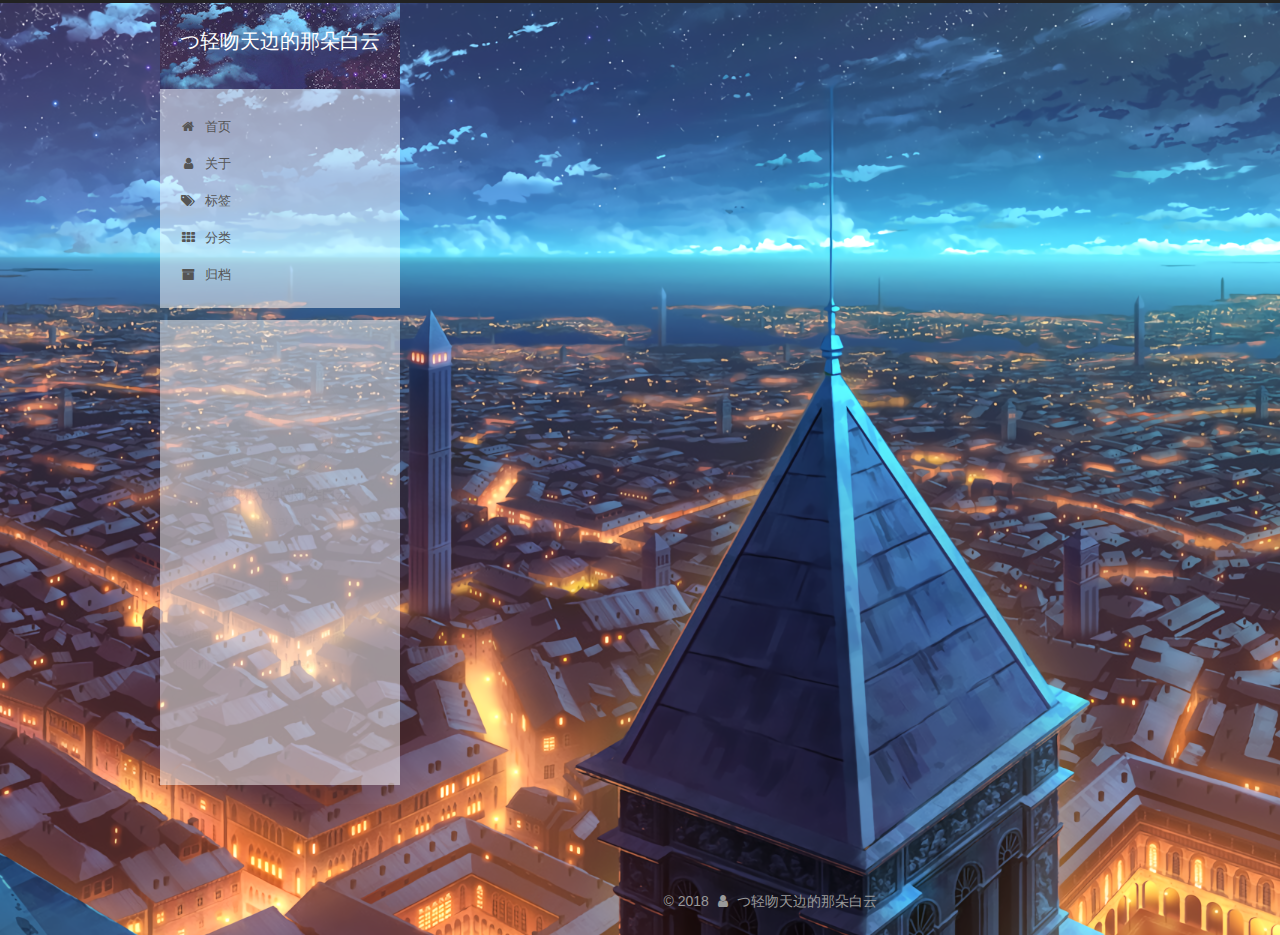
==== about/index.html @ 98250dc3 "Site updated: 2018-05-04 15:32:27" ====
<!DOCTYPE html>



  


<html class="theme-next pisces use-motion" lang="zh-Hans">
<head>
  <meta charset="UTF-8"/>
<meta http-equiv="X-UA-Compatible" content="IE=edge" />
<meta name="viewport" content="width=device-width, initial-scale=1, maximum-scale=1"/>
<meta name="theme-color" content="#222">









<meta http-equiv="Cache-Control" content="no-transform" />
<meta http-equiv="Cache-Control" content="no-siteapp" />
















  
  
  <link href="/lib/fancybox/source/jquery.fancybox.css?v=2.1.5" rel="stylesheet" type="text/css" />







<link href="/lib/font-awesome/css/font-awesome.min.css?v=4.6.2" rel="stylesheet" type="text/css" />

<link href="/css/main.css?v=5.1.4" rel="stylesheet" type="text/css" />


  <link rel="apple-touch-icon" sizes="180x180" href="/images/头像.png?v=5.1.4">


  <link rel="icon" type="image/png" sizes="32x32" href="/images/头像.png?v=5.1.4">


  <link rel="icon" type="image/png" sizes="16x16" href="/images/头像.png?v=5.1.4">


  <link rel="mask-icon" href="/images/头像.png?v=5.1.4" color="#222">





  <meta name="keywords" content="Get set, Go" />










<meta name="description" content="只是一个爱看二次元动漫的三次元渺小人物,除了动漫以外的所有二次元事物都不感兴趣喜欢听音乐">
<meta name="keywords" content="つ轻吻天边的那朵白云">
<meta property="og:type" content="website">
<meta property="og:title" content="about">
<meta property="og:url" content="http://yoursite.com/about/index.html">
<meta property="og:site_name" content="つ轻吻天边的那朵白云">
<meta property="og:description" content="只是一个爱看二次元动漫的三次元渺小人物,除了动漫以外的所有二次元事物都不感兴趣喜欢听音乐">
<meta property="og:locale" content="zh-Hans">
<meta property="og:updated_time" content="2018-05-04T07:32:00.344Z">
<meta name="twitter:card" content="summary">
<meta name="twitter:title" content="about">
<meta name="twitter:description" content="只是一个爱看二次元动漫的三次元渺小人物,除了动漫以外的所有二次元事物都不感兴趣喜欢听音乐">



<script type="text/javascript" id="hexo.configurations">
  var NexT = window.NexT || {};
  var CONFIG = {
    root: '/',
    scheme: 'Pisces',
    version: '5.1.4',
    sidebar: {"position":"left","display":"always","offset":12,"b2t":false,"scrollpercent":false,"onmobile":false},
    fancybox: true,
    tabs: true,
    motion: {"enable":true,"async":false,"transition":{"post_block":"fadeIn","post_header":"slideDownIn","post_body":"slideDownIn","coll_header":"slideLeftIn","sidebar":"slideUpIn"}},
    duoshuo: {
      userId: '0',
      author: '博主'
    },
    algolia: {
      applicationID: '',
      apiKey: '',
      indexName: '',
      hits: {"per_page":10},
      labels: {"input_placeholder":"Search for Posts","hits_empty":"We didn't find any results for the search: ${query}","hits_stats":"${hits} results found in ${time} ms"}
    }
  };
</script>



  <link rel="canonical" href="http://yoursite.com/about/"/>





  <title>about | つ轻吻天边的那朵白云</title>
  








</head>

<body itemscope itemtype="http://schema.org/WebPage" lang="zh-Hans">

  
  
    
  

  <div class="container sidebar-position-left page-post-detail">
    <div class="headband"></div>

    <header id="header" class="header" itemscope itemtype="http://schema.org/WPHeader">
      <div class="header-inner"><div class="site-brand-wrapper">
  <div class="site-meta ">
    

    <div class="custom-logo-site-title">
      <a href="/"  class="brand" rel="start">
        <span class="logo-line-before"><i></i></span>
        <span class="site-title">つ轻吻天边的那朵白云</span>
        <span class="logo-line-after"><i></i></span>
      </a>
    </div>
      
        <p class="site-subtitle"></p>
      
  </div>

  <div class="site-nav-toggle">
    <button>
      <span class="btn-bar"></span>
      <span class="btn-bar"></span>
      <span class="btn-bar"></span>
    </button>
  </div>
</div>

<nav class="site-nav">
  

  
    <ul id="menu" class="menu">
      
        
        <li class="menu-item menu-item-home">
          <a href="/" rel="section">
            
              <i class="menu-item-icon fa fa-fw fa-home"></i> <br />
            
            首页
          </a>
        </li>
      
        
        <li class="menu-item menu-item-about">
          <a href="/about/" rel="section">
            
              <i class="menu-item-icon fa fa-fw fa-user"></i> <br />
            
            关于
          </a>
        </li>
      
        
        <li class="menu-item menu-item-tags">
          <a href="/tags/" rel="section">
            
              <i class="menu-item-icon fa fa-fw fa-tags"></i> <br />
            
            标签
          </a>
        </li>
      
        
        <li class="menu-item menu-item-categories">
          <a href="/categories/" rel="section">
            
              <i class="menu-item-icon fa fa-fw fa-th"></i> <br />
            
            分类
          </a>
        </li>
      
        
        <li class="menu-item menu-item-archives">
          <a href="/archives/" rel="section">
            
              <i class="menu-item-icon fa fa-fw fa-archive"></i> <br />
            
            归档
          </a>
        </li>
      

      
    </ul>
  

  
</nav>



 </div>
    </header>

    <main id="main" class="main">
      <div class="main-inner">
        <div class="content-wrap">
          <div id="content" class="content">
            

  <div id="posts" class="posts-expand">
    
    
    
    <div class="post-block page">
      <header class="post-header">

	<h1 class="post-title" itemprop="name headline">about</h1>



</header>

      
      
      
      <div class="post-body">
        
        
          <p>只是一个爱看二次元动漫的三次元渺小人物,除了动漫以外的所有二次元事物都不感兴趣<br>喜欢听音乐</p>

        
      </div>
      
      
      
    </div>
    
    
    
  </div>


          </div>
          


          

  
    <div class="comments" id="comments">
      <div id="disqus_thread">
        <noscript>
          Please enable JavaScript to view the
          <a href="https://disqus.com/?ref_noscript">comments powered by Disqus.</a>
        </noscript>
      </div>
    </div>

  



        </div>
        
          
  
  <div class="sidebar-toggle">
    <div class="sidebar-toggle-line-wrap">
      <span class="sidebar-toggle-line sidebar-toggle-line-first"></span>
      <span class="sidebar-toggle-line sidebar-toggle-line-middle"></span>
      <span class="sidebar-toggle-line sidebar-toggle-line-last"></span>
    </div>
  </div>

  <aside id="sidebar" class="sidebar">
    
    <div class="sidebar-inner">

      

      

      <section class="site-overview-wrap sidebar-panel sidebar-panel-active">
        <div class="site-overview">
          <div class="site-author motion-element" itemprop="author" itemscope itemtype="http://schema.org/Person">
            
              <img class="site-author-image" itemprop="image"
                src="/images/头像.png"
                alt="つ轻吻天边的那朵白云" />
            
              <p class="site-author-name" itemprop="name">つ轻吻天边的那朵白云</p>
              <p class="site-description motion-element" itemprop="description">get set, go</p>
          </div>

          <nav class="site-state motion-element">

            
              <div class="site-state-item site-state-posts">
              
                <a href="/archives/">
              
                  <span class="site-state-item-count">1</span>
                  <span class="site-state-item-name">日志</span>
                </a>
              </div>
            

            

            

          </nav>

          

          
            <div class="links-of-author motion-element">
                
                  <span class="links-of-author-item">
                    <a href="https://twitter.com/idiocy233" target="_blank" title="Twitter">
                      Twitter</a>
                  </span>
                
                  <span class="links-of-author-item">
                    <a href="https://instagram.com/sad_clouddd" target="_blank" title="Instagram">
                      Instagram</a>
                  </span>
                
                  <span class="links-of-author-item">
                    <a href="https://space.bilibili.com/1297208#/" target="_blank" title="biliblili">
                      biliblili</a>
                  </span>
                
                  <span class="links-of-author-item">
                    <a href="https://t.me/idiocy" target="_blank" title="telegram">
                      telegram</a>
                  </span>
                
            </div>
          

          
          

          
          

          

        </div>
      </section>

      

      
<iframe frameborder="no" border="0" marginwidth="0" marginheight="0" width=330 height=86 src="//music.163.com/outchain/player?type=2&id=493911&auto=1&height=66"></iframe>
    </div>
  </aside>


        
      </div>
    </main>

    <footer id="footer" class="footer">
      <div class="footer-inner">
        <div class="copyright">&copy; <span itemprop="copyrightYear">2018</span>
  <span class="with-love">
    <i class="fa fa-user"></i>
  </span>
  <span class="author" itemprop="copyrightHolder">つ轻吻天边的那朵白云</span>

  
</div>







        







        
      </div>
    </footer>

    
      <div class="back-to-top">
        <i class="fa fa-arrow-up"></i>
        
      </div>
    

    

  </div>

  

<script type="text/javascript">
  if (Object.prototype.toString.call(window.Promise) !== '[object Function]') {
    window.Promise = null;
  }
</script>









  












  
  
    <script type="text/javascript" src="/lib/jquery/index.js?v=2.1.3"></script>
  

  
  
    <script type="text/javascript" src="/lib/fastclick/lib/fastclick.min.js?v=1.0.6"></script>
  

  
  
    <script type="text/javascript" src="/lib/jquery_lazyload/jquery.lazyload.js?v=1.9.7"></script>
  

  
  
    <script type="text/javascript" src="/lib/velocity/velocity.min.js?v=1.2.1"></script>
  

  
  
    <script type="text/javascript" src="/lib/velocity/velocity.ui.min.js?v=1.2.1"></script>
  

  
  
    <script type="text/javascript" src="/lib/fancybox/source/jquery.fancybox.pack.js?v=2.1.5"></script>
  


  


  <script type="text/javascript" src="/js/src/utils.js?v=5.1.4"></script>

  <script type="text/javascript" src="/js/src/motion.js?v=5.1.4"></script>



  
  


  <script type="text/javascript" src="/js/src/affix.js?v=5.1.4"></script>

  <script type="text/javascript" src="/js/src/schemes/pisces.js?v=5.1.4"></script>



  
  <script type="text/javascript" src="/js/src/scrollspy.js?v=5.1.4"></script>
<script type="text/javascript" src="/js/src/post-details.js?v=5.1.4"></script>



  


  <script type="text/javascript" src="/js/src/bootstrap.js?v=5.1.4"></script>



  


  

    
      <script id="dsq-count-scr" src="https://baiyun.disqus.com/count.js" async></script>
    

    
      <script type="text/javascript">
        var disqus_config = function () {
          this.page.url = 'http://yoursite.com/about/index.html';
          this.page.identifier = 'about/index.html';
          this.page.title = 'about';
        };
        var d = document, s = d.createElement('script');
        s.src = 'https://baiyun.disqus.com/embed.js';
        s.setAttribute('data-timestamp', '' + +new Date());
        (d.head || d.body).appendChild(s);
      </script>
    

  




	





  














  





  

  

  

  
  

  

  

  

</body>
</html>
---- css/main.css ----
/* normalize.css v3.0.2 | MIT License | git.io/normalize */
html {
  font-family: sans-serif; /* 1 */
  -ms-text-size-adjust: 100%; /* 2 */
  -webkit-text-size-adjust: 100%; /* 2 */
}
body {
  margin: 0;
}
article,
aside,
details,
figcaption,
figure,
footer,
header,
hgroup,
main,
menu,
nav,
section,
summary {
  display: block;
}
audio,
canvas,
progress,
video {
  display: inline-block; /* 1 */
  vertical-align: baseline; /* 2 */
}
audio:not([controls]) {
  display: none;
  height: 0;
}
[hidden],
template {
  display: none;
}
a {
  background-color: transparent;
}
a:active,
a:hover {
  outline: 0;
}
abbr[title] {
  border-bottom: 1px dotted;
}
b,
strong {
  font-weight: bold;
}
dfn {
  font-style: italic;
}
h1 {
  font-size: 2em;
  margin: 0.67em 0;
}
mark {
  background: #ff0;
  color: #000;
}
small {
  font-size: 80%;
}
sub,
sup {
  font-size: 75%;
  line-height: 0;
  position: relative;
  vertical-align: baseline;
}
sup {
  top: -0.5em;
}
sub {
  bottom: -0.25em;
}
img {
  border: 0;
}
svg:not(:root) {
  overflow: hidden;
}
figure {
  margin: 1em 40px;
}
hr {
  -moz-box-sizing: content-box;
  box-sizing: content-box;
  height: 0;
}
pre {
  overflow: auto;
}
code,
kbd,
pre,
samp {
  font-family: monospace, monospace;
  font-size: 1em;
}
button,
input,
optgroup,
select,
textarea {
  color: inherit; /* 1 */
  font: inherit; /* 2 */
  margin: 0; /* 3 */
}
button {
  overflow: visible;
}
button,
select {
  text-transform: none;
}
button,
html input[type="button"],
input[type="reset"],
input[type="submit"] {
  -webkit-appearance: button; /* 2 */
  cursor: pointer; /* 3 */
}
button[disabled],
html input[disabled] {
  cursor: default;
}
button::-moz-focus-inner,
input::-moz-focus-inner {
  border: 0;
  padding: 0;
}
input {
  line-height: normal;
}
input[type="checkbox"],
input[type="radio"] {
  box-sizing: border-box; /* 1 */
  padding: 0; /* 2 */
}
input[type="number"]::-webkit-inner-spin-button,
input[type="number"]::-webkit-outer-spin-button {
  height: auto;
}
input[type="search"] {
  -webkit-appearance: textfield; /* 1 */
  -moz-box-sizing: content-box;
  -webkit-box-sizing: content-box; /* 2 */
  box-sizing: content-box;
}
input[type="search"]::-webkit-search-cancel-button,
input[type="search"]::-webkit-search-decoration {
  -webkit-appearance: none;
}
fieldset {
  border: 1px solid #c0c0c0;
  margin: 0 2px;
  padding: 0.35em 0.625em 0.75em;
}
legend {
  border: 0; /* 1 */
  padding: 0; /* 2 */
}
textarea {
  overflow: auto;
}
optgroup {
  font-weight: bold;
}
table {
  border-collapse: collapse;
  border-spacing: 0;
}
td,
th {
  padding: 0;
}
::selection {
  background: #262a30;
  color: #fff;
}
body {
  position: relative;
  font-family: 'Lato', "PingFang SC", "Microsoft YaHei", sans-serif;
  font-size: 14px;
  line-height: 2;
  color: #555;
  background: #f5f7f9;
}
@media (max-width: 767px) {
  body {
    padding-right: 0 !important;
  }
}
@media (min-width: 768px) and (max-width: 991px) {
  body {
    padding-right: 0 !important;
  }
}
@media (min-width: 1600px) {
  body {
    font-size: 16px;
  }
}
h1,
h2,
h3,
h4,
h5,
h6 {
  margin: 0;
  padding: 0;
  font-weight: bold;
  line-height: 1.5;
  font-family: 'Lato', "PingFang SC", "Microsoft YaHei", sans-serif;
}
h2,
h3,
h4,
h5,
h6 {
  margin: 20px 0 15px;
}
h1 {
  font-size: 22px;
}
@media (max-width: 767px) {
  h1 {
    font-size: 18px;
  }
}
h2 {
  font-size: 20px;
}
@media (max-width: 767px) {
  h2 {
    font-size: 16px;
  }
}
h3 {
  font-size: 18px;
}
@media (max-width: 767px) {
  h3 {
    font-size: 14px;
  }
}
h4 {
  font-size: 16px;
}
@media (max-width: 767px) {
  h4 {
    font-size: 12px;
  }
}
h5 {
  font-size: 14px;
}
@media (max-width: 767px) {
  h5 {
    font-size: 10px;
  }
}
h6 {
  font-size: 12px;
}
@media (max-width: 767px) {
  h6 {
    font-size: 8px;
  }
}
p {
  margin: 0 0 20px 0;
}
a {
  color: #555;
  text-decoration: none;
  outline: none;
  border-bottom: 1px solid #999;
  word-wrap: break-word;
}
a:hover {
  color: #222;
  border-bottom-color: #222;
}
blockquote {
  margin: 0;
  padding: 0;
}
img {
  display: block;
  margin: auto;
  max-width: 100%;
  height: auto;
}
hr {
  margin: 40px 0;
  height: 3px;
  border: none;
  background-color: #ddd;
  background-image: repeating-linear-gradient(-45deg, #fff, #fff 4px, transparent 4px, transparent 8px);
}
blockquote {
  padding: 0 15px;
  color: #666;
  border-left: 4px solid #ddd;
}
blockquote cite::before {
  content: "-";
  padding: 0 5px;
}
dt {
  font-weight: 700;
}
dd {
  margin: 0;
  padding: 0;
}
kbd {
  border: 1px solid #ccc;
  border-radius: 0.2em;
  box-shadow: 0.1em 0.1em 0.2em rgba(0,0,0,0.1);
  background-color: #f9f9f9;
  font-family: inherit;
  background-image: -webkit-linear-gradient(top, #eee, #fff, #eee);
  padding: 0.1em 0.3em;
  white-space: nowrap;
}
.text-left {
  text-align: left;
}
.text-center {
  text-align: center;
}
.text-right {
  text-align: right;
}
.text-justify {
  text-align: justify;
}
.text-nowrap {
  white-space: nowrap;
}
.text-lowercase {
  text-transform: lowercase;
}
.text-uppercase {
  text-transform: uppercase;
}
.text-capitalize {
  text-transform: capitalize;
}
.center-block {
  display: block;
  margin-left: auto;
  margin-right: auto;
}
.clearfix:before,
.clearfix:after {
  content: " ";
  display: table;
}
.clearfix:after {
  clear: both;
}
.pullquote {
  width: 45%;
}
.pullquote.left {
  float: left;
  margin-left: 5px;
  margin-right: 10px;
}
.pullquote.right {
  float: right;
  margin-left: 10px;
  margin-right: 5px;
}
.affix.affix.affix {
  position: fixed;
}
.translation {
  margin-top: -20px;
  font-size: 14px;
  color: #999;
}
.scrollbar-measure {
  width: 100px;
  height: 100px;
  overflow: scroll;
  position: absolute;
  top: -9999px;
}
.use-motion .motion-element {
  opacity: 0;
}
table {
  margin: 20px 0;
  width: 100%;
  border-collapse: collapse;
  border-spacing: 0;
  border: 1px solid #ddd;
  font-size: 14px;
  table-layout: fixed;
  word-wrap: break-all;
}
table>tbody>tr:nth-of-type(odd) {
  background-color: #f9f9f9;
}
table>tbody>tr:hover {
  background-color: #f5f5f5;
}
caption,
th,
td {
  padding: 8px;
  text-align: left;
  vertical-align: middle;
  font-weight: normal;
}
th,
td {
  border-bottom: 3px solid #ddd;
  border-right: 1px solid #eee;
}
th {
  padding-bottom: 10px;
  font-weight: 700;
}
td {
  border-bottom-width: 1px;
}
@media (max-width: 567px) {
  .header-inner {
    margin-bottom: initial !important;
  }
  .main-inner {
    margin-top: initial !important;
  }
  .content-wrap {
    padding: initial !important;
  }
  .posts-expand {
    padding-top: 8px !important;
    margin: initial !important;
  }
  .posts-expand .post-header {
    padding: 0 18px;
  }
  .posts-expand .post-meta {
    margin: 3px 0 10px 0 !important;
  }
  .post-block {
    padding: 8px 0 !important;
  }
  .post-body h2,
  .post-body h3,
  .post-body h4,
  .post-body h5,
  .post-body h6 {
    margin: 10px 18px 8px;
  }
  .post-body .note h2,
  .post-body .tabs .tab-content .tab-pane h2,
  .post-body .note h3,
  .post-body .tabs .tab-content .tab-pane h3,
  .post-body .note h4,
  .post-body .tabs .tab-content .tab-pane h4,
  .post-body .note h5,
  .post-body .tabs .tab-content .tab-pane h5,
  .post-body .note h6,
  .post-body .tabs .tab-content .tab-pane h6 {
    margin: 0 5px;
  }
  .post-body p {
    margin: 0 0 10px 0;
    padding: 0 18px;
  }
  .post-body .note > p,
  .post-body .tabs .tab-content .tab-pane > p {
    padding: 0 5px;
  }
  .post-body .video-container .fluid-vids {
    margin-bottom: 10px !important;
  }
  .post-body .note {
    padding: 10px !important;
    margin-bottom: 10px !important;
  }
  .post-body .tabs .tab-content .tab-pane {
    padding: 10px 10px 0 10px !important;
  }
  .post-nav {
    padding-bottom: 2px;
  }
}
html,
body {
  height: 100%;
}
.container {
  position: relative;
  min-height: 100%;
}
.header-inner {
  margin: 0 auto;
  padding: 100px 0 70px;
  width: 700px;
}
@media (min-width: 1600px) {
  .container .header-inner {
    width: 900px;
  }
}
.main {
  padding-bottom: 150px;
}
.main-inner {
  margin: 0 auto;
  width: 700px;
}
@media (min-width: 1600px) {
  .container .main-inner {
    width: 900px;
  }
}
.footer {
  position: absolute;
  left: 0;
  bottom: 0;
  width: 100%;
  min-height: 50px;
}
.footer-inner {
  box-sizing: border-box;
  margin: 20px auto;
  width: 700px;
}
@media (min-width: 1600px) {
  .container .footer-inner {
    width: 900px;
  }
}
pre,
.highlight {
  overflow: auto;
  margin: 20px 0;
  padding: 0;
  font-size: 13px;
  color: #4d4d4c;
  background: #f7f7f7;
  line-height: 1.6;
}
pre,
code {
  font-family: consolas, Menlo, "PingFang SC", "Microsoft YaHei", monospace;
}
code {
  padding: 2px 4px;
  word-wrap: break-word;
  color: #555;
  background: #eee;
  border-radius: 3px;
  font-size: 13px;
}
pre {
  padding: 10px;
}
pre code {
  padding: 0;
  color: #4d4d4c;
  background: none;
  text-shadow: none;
}
.highlight {
  border-radius: 1px;
}
.highlight pre {
  border: none;
  margin: 0;
  padding: 10px 0;
}
.highlight table {
  margin: 0;
  width: auto;
  border: none;
}
.highlight td {
  border: none;
  padding: 0;
}
.highlight figcaption {
  font-size: 1em;
  color: #4d4d4c;
  line-height: 1em;
  margin-bottom: 1em;
}
.highlight figcaption:before,
.highlight figcaption:after {
  content: " ";
  display: table;
}
.highlight figcaption:after {
  clear: both;
}
.highlight figcaption a {
  float: right;
  color: #4d4d4c;
}
.highlight figcaption a:hover {
  border-bottom-color: #4d4d4c;
}
.highlight .gutter pre {
  padding-left: 10px;
  padding-right: 10px;
  color: #869194;
  text-align: right;
  background-color: #eff2f3;
}
.highlight .code pre {
  width: 100%;
  padding-left: 10px;
  padding-right: 10px;
  background-color: #f7f7f7;
}
.highlight .line {
  height: 20px;
}
.gutter {
  -webkit-user-select: none;
  -moz-user-select: none;
  -ms-user-select: none;
  user-select: none;
}
.gist table {
  width: auto;
}
.gist table td {
  border: none;
}
pre .deletion {
  background: #fdd;
}
pre .addition {
  background: #dfd;
}
pre .meta {
  color: #8959a8;
}
pre .comment {
  color: #8e908c;
}
pre .variable,
pre .attribute,
pre .tag,
pre .regexp,
pre .ruby .constant,
pre .xml .tag .title,
pre .xml .pi,
pre .xml .doctype,
pre .html .doctype,
pre .css .id,
pre .css .class,
pre .css .pseudo {
  color: #c82829;
}
pre .number,
pre .preprocessor,
pre .built_in,
pre .literal,
pre .params,
pre .constant,
pre .command {
  color: #f5871f;
}
pre .ruby .class .title,
pre .css .rules .attribute,
pre .string,
pre .value,
pre .inheritance,
pre .header,
pre .ruby .symbol,
pre .xml .cdata,
pre .special,
pre .number,
pre .formula {
  color: #718c00;
}
pre .title,
pre .css .hexcolor {
  color: #3e999f;
}
pre .function,
pre .python .decorator,
pre .python .title,
pre .ruby .function .title,
pre .ruby .title .keyword,
pre .perl .sub,
pre .javascript .title,
pre .coffeescript .title {
  color: #4271ae;
}
pre .keyword,
pre .javascript .function {
  color: #8959a8;
}
.full-image.full-image.full-image.full-image {
  border: none;
  max-width: 100%;
  width: auto;
  margin: 20px auto 25px;
}
@media (min-width: 992px) {
  .full-image.full-image.full-image.full-image {
    max-width: none;
    width: 118%;
    margin: 0 -9%;
  }
}
.blockquote-center,
.page-home .post-type-quote blockquote,
.page-post-detail .post-type-quote blockquote {
  position: relative;
  margin: 40px 0;
  padding: 0;
  border-left: none;
  text-align: center;
}
.blockquote-center::before,
.page-home .post-type-quote blockquote::before,
.page-post-detail .post-type-quote blockquote::before,
.blockquote-center::after,
.page-home .post-type-quote blockquote::after,
.page-post-detail .post-type-quote blockquote::after {
  position: absolute;
  content: ' ';
  display: block;
  width: 100%;
  height: 24px;
  opacity: 0.2;
  background-repeat: no-repeat;
  background-position: 0 -6px;
  background-size: 22px 22px;
}
.blockquote-center::before,
.page-home .post-type-quote blockquote::before,
.page-post-detail .post-type-quote blockquote::before {
  top: -20px;
  background-image: url("../images/quote-l.svg");
  border-top: 1px solid #ccc;
}
.blockquote-center::after,
.page-home .post-type-quote blockquote::after,
.page-post-detail .post-type-quote blockquote::after {
  bottom: -20px;
  background-image: url("../images/quote-r.svg");
  border-bottom: 1px solid #ccc;
  background-position: 100% 8px;
}
.blockquote-center p,
.page-home .post-type-quote blockquote p,
.page-post-detail .post-type-quote blockquote p,
.blockquote-center div,
.page-home .post-type-quote blockquote div,
.page-post-detail .post-type-quote blockquote div {
  text-align: center;
}
.post .post-body .group-picture img {
  box-sizing: border-box;
  padding: 0 3px;
  border: none;
}
.post .group-picture-row {
  overflow: hidden;
  margin-top: 6px;
}
.post .group-picture-row:first-child {
  margin-top: 0;
}
.post .group-picture-column {
  float: left;
}
.page-post-detail .post-body .group-picture-column {
  float: none;
  margin-top: 10px;
  width: auto !important;
}
.page-post-detail .post-body .group-picture-column img {
  margin: 0 auto;
}
.page-archive .group-picture-container {
  overflow: hidden;
}
.page-archive .group-picture-row {
  float: left;
}
.page-archive .group-picture-row:first-child {
  margin-top: 6px;
}
.page-archive .group-picture-column {
  max-width: 150px;
  max-height: 150px;
}
.post-body .note {
  position: relative;
  padding: 15px;
  margin-bottom: 20px;
  border: 1px solid #eee;
  border-left-width: 5px;
  border-radius: 3px;
}
.post-body .note h2,
.post-body .note h3,
.post-body .note h4,
.post-body .note h5,
.post-body .note h6 {
  margin-top: 0;
  margin-bottom: 0;
  border-bottom: initial;
  padding-top: 0 !important;
}
.post-body .note p:first-child,
.post-body .note ul:first-child,
.post-body .note ol:first-child,
.post-body .note table:first-child,
.post-body .note pre:first-child,
.post-body .note blockquote:first-child {
  margin-top: 0;
}
.post-body .note p:last-child,
.post-body .note ul:last-child,
.post-body .note ol:last-child,
.post-body .note table:last-child,
.post-body .note pre:last-child,
.post-body .note blockquote:last-child {
  margin-bottom: 0;
}
.post-body .note.default {
  border-left-color: #777;
}
.post-body .note.default h2,
.post-body .note.default h3,
.post-body .note.default h4,
.post-body .note.default h5,
.post-body .note.default h6 {
  color: #777;
}
.post-body .note.primary {
  border-left-color: #6f42c1;
}
.post-body .note.primary h2,
.post-body .note.primary h3,
.post-body .note.primary h4,
.post-body .note.primary h5,
.post-body .note.primary h6 {
  color: #6f42c1;
}
.post-body .note.info {
  border-left-color: #428bca;
}
.post-body .note.info h2,
.post-body .note.info h3,
.post-body .note.info h4,
.post-body .note.info h5,
.post-body .note.info h6 {
  color: #428bca;
}
.post-body .note.success {
  border-left-color: #5cb85c;
}
.post-body .note.success h2,
.post-body .note.success h3,
.post-body .note.success h4,
.post-body .note.success h5,
.post-body .note.success h6 {
  color: #5cb85c;
}
.post-body .note.warning {
  border-left-color: #f0ad4e;
}
.post-body .note.warning h2,
.post-body .note.warning h3,
.post-body .note.warning h4,
.post-body .note.warning h5,
.post-body .note.warning h6 {
  color: #f0ad4e;
}
.post-body .note.danger {
  border-left-color: #d9534f;
}
.post-body .note.danger h2,
.post-body .note.danger h3,
.post-body .note.danger h4,
.post-body .note.danger h5,
.post-body .note.danger h6 {
  color: #d9534f;
}
.post-body .label {
  display: inline;
  padding: 0 2px;
  white-space: nowrap;
}
.post-body .label.default {
  background-color: #f0f0f0;
}
.post-body .label.primary {
  background-color: #efe6f7;
}
.post-body .label.info {
  background-color: #e5f2f8;
}
.post-body .label.success {
  background-color: #e7f4e9;
}
.post-body .label.warning {
  background-color: #fcf6e1;
}
.post-body .label.danger {
  background-color: #fae8eb;
}
.post-body .tabs {
  position: relative;
  display: block;
  margin-bottom: 20px;
  padding-top: 10px;
}
.post-body .tabs ul.nav-tabs {
  margin: 0;
  padding: 0;
  display: flex;
  margin-bottom: -1px;
}
@media (max-width: 413px) {
  .post-body .tabs ul.nav-tabs {
    display: block;
    margin-bottom: 5px;
  }
}
.post-body .tabs ul.nav-tabs li.tab {
  list-style-type: none !important;
  margin: 0 0.25em 0 0;
  border-top: 3px solid transparent;
  border-left: 1px solid transparent;
  border-right: 1px solid transparent;
}
@media (max-width: 413px) {
  .post-body .tabs ul.nav-tabs li.tab {
    margin: initial;
    border-top: 1px solid transparent;
    border-left: 3px solid transparent;
    border-right: 1px solid transparent;
    border-bottom: 1px solid transparent;
  }
}
.post-body .tabs ul.nav-tabs li.tab a {
  outline: 0;
  border-bottom: initial;
  display: block;
  line-height: 1.8em;
  padding: 0.25em 0.75em;
  transition-duration: 0.2s;
  transition-timing-function: ease-out;
  transition-delay: 0s;
}
.post-body .tabs ul.nav-tabs li.tab a i {
  width: 1.285714285714286em;
}
.post-body .tabs ul.nav-tabs li.tab.active {
  border-top: 3px solid #fc6423;
  border-left: 1px solid #ddd;
  border-right: 1px solid #ddd;
  background-color: #fff;
}
@media (max-width: 413px) {
  .post-body .tabs ul.nav-tabs li.tab.active {
    border-top: 1px solid #ddd;
    border-left: 3px solid #fc6423;
    border-right: 1px solid #ddd;
    border-bottom: 1px solid #ddd;
  }
}
.post-body .tabs ul.nav-tabs li.tab.active a {
  cursor: default;
  color: #555;
}
.post-body .tabs .tab-content {
  background-color: #fff;
}
.post-body .tabs .tab-content .tab-pane {
  border: 1px solid #ddd;
  padding: 20px 20px 0 20px;
}
.post-body .tabs .tab-content .tab-pane:not(.active) {
  display: none !important;
}
.post-body .tabs .tab-content .tab-pane.active {
  display: block !important;
}
.btn {
  display: inline-block;
  padding: 0 20px;
  font-size: 14px;
  color: #555;
  background: glass;
  border: 2px solid #555;
  text-decoration: none;
  border-radius: 2px;
  transition-property: background-color;
  transition-duration: 0.2s;
  transition-timing-function: ease-in-out;
  transition-delay: 0s;
  line-height: 2;
}
.btn:hover {
  border-color: #222;
  color: #fff;
  background: glass;
}
.btn +.btn {
  margin: 0 0 8px 8px;
}
.btn .fa-fw {
  width: 1.285714285714286em;
  text-align: left;
}
.btn-bar {
  display: block;
  width: 22px;
  height: 2px;
  background: #555;
  border-radius: 1px;
}
.btn-bar+.btn-bar {
  margin-top: 4px;
}
.pagination {
  margin: 120px 0 40px;
  text-align: center;
  border-top: 1px solid #eee;
}
.page-number-basic,
.pagination .prev,
.pagination .next,
.pagination .page-number,
.pagination .space {
  display: inline-block;
  position: relative;
  top: -1px;
  margin: 0 10px;
  padding: 0 11px;
}
@media (max-width: 767px) {
  .page-number-basic,
  .pagination .prev,
  .pagination .next,
  .pagination .page-number,
  .pagination .space {
    margin: 0 5px;
  }
}
.pagination .prev,
.pagination .next,
.pagination .page-number {
  border-bottom: 0;
  border-top: 1px solid #eee;
  transition-property: border-color;
  transition-duration: 0.2s;
  transition-timing-function: ease-in-out;
  transition-delay: 0s;
}
.pagination .prev:hover,
.pagination .next:hover,
.pagination .page-number:hover {
  border-top-color: #222;
}
.pagination .space {
  padding: 0;
  margin: 0;
}
.pagination .prev {
  margin-left: 0;
}
.pagination .next {
  margin-right: 0;
}
.pagination .page-number.current {
  color: #fff;
  background: #ccc;
  border-top-color: #ccc;
}
@media (max-width: 767px) {
  .pagination {
    border-top: none;
  }
  .pagination .prev,
  .pagination .next,
  .pagination .page-number {
    margin-bottom: 10px;
    border-top: 0;
    border-bottom: 1px solid #eee;
    padding: 0 10px;
  }
  .pagination .prev:hover,
  .pagination .next:hover,
  .pagination .page-number:hover {
    border-bottom-color: #222;
  }
}
.comments {
  margin: 60px 20px 0;
}
.tag-cloud {
  text-align: center;
}
.tag-cloud a {
  display: inline-block;
  margin: 10px;
}
.back-to-top {
  box-sizing: border-box;
  position: fixed;
  bottom: -100px;
  right: 30px;
  z-index: 1050;
  padding: 0 6px;
  width: 24px;
  background: #222;
  font-size: 12px;
  opacity: 0.6;
  color: #fff;
  cursor: pointer;
  text-align: center;
  -webkit-transform: translateZ(0);
  transition-property: bottom;
  transition-duration: 0.2s;
  transition-timing-function: ease-in-out;
  transition-delay: 0s;
}
@media (min-width: 768px) and (max-width: 991px) {
  .back-to-top {
    display: none !important;
  }
}
@media (max-width: 767px) {
  .back-to-top {
    display: none !important;
  }
}
.back-to-top.back-to-top-on {
  bottom: 30px;
}
.header {
  background: transparent;
}
.header-inner {
  position: relative;
}
.headband {
  height: 3px;
  background: #222;
}
.site-meta {
  margin: 0;
  text-align: center;
}
@media (max-width: 767px) {
  .site-meta {
    text-align: center;
  }
}
.brand {
  position: relative;
  display: inline-block;
  padding: 0 40px;
  color: #fff;
  background: #222;
  border-bottom: none;
}
.brand:hover {
  color: #fff;
}
.logo {
  display: inline-block;
  margin-right: 5px;
  line-height: 36px;
  vertical-align: top;
}
.site-title {
  display: inline-block;
  vertical-align: top;
  line-height: 36px;
  font-size: 20px;
  font-weight: normal;
  font-family: 'Lato', "PingFang SC", "Microsoft YaHei", sans-serif;
}
.site-subtitle {
  margin-top: 10px;
  font-size: 13px;
  color: #ddd;
}
.use-motion .brand {
  opacity: 0;
}
.use-motion .logo,
.use-motion .site-title,
.use-motion .site-subtitle {
  opacity: 0;
  position: relative;
  top: -10px;
}
.site-nav-toggle {
  display: none;
  position: absolute;
  top: 10px;
  left: 10px;
}
@media (max-width: 767px) {
  .site-nav-toggle {
    display: block;
  }
}
.site-nav-toggle button {
  margin-top: 2px;
  padding: 9px 10px;
  background: transparent;
  border: none;
}
@media (max-width: 767px) {
  .site-nav {
    display: none;
    margin: 0 -10px;
    padding: 0 10px;
    clear: both;
    border-top: 1px solid #ddd;
  }
}
@media (min-width: 768px) and (max-width: 991px) {
  .site-nav {
    display: block !important;
  }
}
@media (min-width: 992px) {
  .site-nav {
    display: block !important;
  }
}
.menu {
  margin-top: 20px;
  padding-left: 0;
  text-align: center;
}
.menu .menu-item {
  display: inline-block;
  margin: 0 10px;
  list-style: none;
}
@media screen and (max-width: 767px) {
  .menu .menu-item {
    margin-top: 10px;
  }
}
.menu .menu-item a {
  display: block;
  font-size: 13px;
  line-height: inherit;
  border-bottom: 1px solid transparent;
  transition-property: border-color;
  transition-duration: 0.2s;
  transition-timing-function: ease-in-out;
  transition-delay: 0s;
}
.menu .menu-item a:hover,
.menu-item-active a {
  border-bottom-color: #222;
}
.menu .menu-item .fa {
  margin-right: 5px;
}
.use-motion .menu-item {
  opacity: 0;
}
.post-body {
  font-family: 'Lato', "PingFang SC", "Microsoft YaHei", sans-serif;
}
@media (max-width: 767px) {
  .post-body {
    word-break: break-word;
  }
}
.post-body .fancybox img {
  display: block !important;
  margin: 0 auto;
  cursor: pointer;
  cursor: zoom-in;
  cursor: -webkit-zoom-in;
}
.post-body .image-caption,
.post-body .figure .caption {
  margin: -20px auto 15px;
  text-align: center;
  font-size: 14px;
  color: #999;
  font-weight: bold;
  line-height: 1;
}
.post-sticky-flag {
  display: inline-block;
  font-size: 16px;
  -ms-transform: rotate(30deg);
  -webkit-transform: rotate(30deg);
  -moz-transform: rotate(30deg);
  -ms-transform: rotate(30deg);
  -o-transform: rotate(30deg);
  transform: rotate(30deg);
}
.use-motion .post-block,
.use-motion .pagination,
.use-motion .comments {
  opacity: 0;
}
.use-motion .post-header {
  opacity: 0;
}
.use-motion .post-body {
  opacity: 0;
}
.use-motion .collection-title {
  opacity: 0;
}
.posts-expand {
  padding-top: 40px;
}
@media (max-width: 767px) {
  .posts-expand {
    margin: 0 20px;
  }
  .post-body pre .gutter pre {
    padding-right: 10px;
  }
  .post-body .highlight {
    margin-left: 0px;
    margin-right: 0px;
    padding: 0;
  }
  .post-body .highlight .gutter pre {
    padding-right: 10px;
  }
}
@media (min-width: 992px) {
  .posts-expand .post-body {
    text-align: justify;
  }
}
.posts-expand .post-body h2,
.posts-expand .post-body h3,
.posts-expand .post-body h4,
.posts-expand .post-body h5,
.posts-expand .post-body h6 {
  padding-top: 10px;
}
.posts-expand .post-body h2 .header-anchor,
.posts-expand .post-body h3 .header-anchor,
.posts-expand .post-body h4 .header-anchor,
.posts-expand .post-body h5 .header-anchor,
.posts-expand .post-body h6 .header-anchor {
  float: right;
  margin-left: 10px;
  color: #ccc;
  border-bottom-style: none;
  visibility: hidden;
}
.posts-expand .post-body h2 .header-anchor:hover,
.posts-expand .post-body h3 .header-anchor:hover,
.posts-expand .post-body h4 .header-anchor:hover,
.posts-expand .post-body h5 .header-anchor:hover,
.posts-expand .post-body h6 .header-anchor:hover {
  color: inherit;
}
.posts-expand .post-body h2:hover .header-anchor,
.posts-expand .post-body h3:hover .header-anchor,
.posts-expand .post-body h4:hover .header-anchor,
.posts-expand .post-body h5:hover .header-anchor,
.posts-expand .post-body h6:hover .header-anchor {
  visibility: visible;
}
.posts-expand .post-body ul li {
  list-style: circle;
}
.posts-expand .post-body img {
  box-sizing: border-box;
  margin: auto;
  padding: 3px;
  border: 1px solid #ddd;
}
.posts-expand .post-body .fancybox img {
  margin: 0 auto 25px;
}
@media (max-width: 767px) {
  .posts-collapse {
    margin: 0 20px;
  }
  .posts-collapse .post-title,
  .posts-collapse .post-meta {
    display: block;
    width: auto;
    text-align: left;
  }
}
.posts-collapse {
  position: relative;
  z-index: 1010;
  margin-left: 55px;
}
.posts-collapse::after {
  content: " ";
  position: absolute;
  top: 20px;
  left: 0;
  margin-left: -2px;
  width: 4px;
  height: 100%;
  background: #f5f5f5;
  z-index: -1;
}
@media (max-width: 767px) {
  .posts-collapse {
    margin: 0 20px;
  }
}
.posts-collapse .collection-title {
  position: relative;
  margin: 60px 0;
}
.posts-collapse .collection-title h1,
.posts-collapse .collection-title h2 {
  margin-left: 20px;
}
.posts-collapse .collection-title small {
  color: #bbb;
  margin-left: 5px;
}
.posts-collapse .collection-title::before {
  content: " ";
  position: absolute;
  left: 0;
  top: 50%;
  margin-left: -4px;
  margin-top: -4px;
  width: 8px;
  height: 8px;
  background: #bbb;
  border-radius: 50%;
}
.posts-collapse .post {
  margin: 30px 0;
}
.posts-collapse .post-header {
  position: relative;
  transition-duration: 0.2s;
  transition-timing-function: ease-in-out;
  transition-delay: 0s;
  transition-property: border;
  border-bottom: 1px dashed #ccc;
}
.posts-collapse .post-header::before {
  content: " ";
  position: absolute;
  left: 0;
  top: 12px;
  width: 6px;
  height: 6px;
  margin-left: -4px;
  background: #bbb;
  border-radius: 50%;
  border: 1px solid #fff;
  transition-duration: 0.2s;
  transition-timing-function: ease-in-out;
  transition-delay: 0s;
  transition-property: background;
}
.posts-collapse .post-header:hover {
  border-bottom-color: #666;
}
.posts-collapse .post-header:hover::before {
  background: #222;
}
.posts-collapse .post-meta {
  position: absolute;
  font-size: 12px;
  left: 20px;
  top: 5px;
}
.posts-collapse .post-comments-count {
  display: none;
}
.posts-collapse .post-title {
  margin-left: 60px;
  font-size: 16px;
  font-weight: normal;
  line-height: inherit;
}
.posts-collapse .post-title::after {
  margin-left: 3px;
  opacity: 0.6;
}
.posts-collapse .post-title a {
  color: #666;
  border-bottom: none;
}
.page-home .post-type-quote .post-header,
.page-post-detail .post-type-quote .post-header,
.page-home .post-type-quote .post-tags,
.page-post-detail .post-type-quote .post-tags {
  display: none;
}
.posts-expand .post-title {
  text-align: center;
  word-break: break-word;
  font-weight: 400;
}
.posts-expand .post-title-link {
  display: inline-block;
  position: relative;
  color: #555;
  border-bottom: none;
  line-height: 1.2;
  vertical-align: top;
}
.posts-expand .post-title-link::before {
  content: "";
  position: absolute;
  width: 100%;
  height: 2px;
  bottom: 0;
  left: 0;
  background-color: #000;
  visibility: hidden;
  -webkit-transform: scaleX(0);
  -moz-transform: scaleX(0);
  -ms-transform: scaleX(0);
  -o-transform: scaleX(0);
  transform: scaleX(0);
  transition-duration: 0.2s;
  transition-timing-function: ease-in-out;
  transition-delay: 0s;
}
.posts-expand .post-title-link:hover::before {
  visibility: visible;
  -webkit-transform: scaleX(1);
  -moz-transform: scaleX(1);
  -ms-transform: scaleX(1);
  -o-transform: scaleX(1);
  transform: scaleX(1);
}
.posts-expand .post-title-link .fa {
  font-size: 16px;
}
.posts-expand .post-meta {
  margin: 3px 0 60px 0;
  color: #999;
  font-family: 'Lato', "PingFang SC", "Microsoft YaHei", sans-serif;
  font-size: 12px;
  text-align: center;
}
.posts-expand .post-meta .post-category-list {
  display: inline-block;
  margin: 0;
  padding: 3px;
}
.posts-expand .post-meta .post-category-list-link {
  color: #999;
}
.posts-expand .post-meta .post-description {
  font-size: 14px;
  margin-top: 2px;
}
.post-wordcount {
  display: inline-block;
}
.post-meta-divider {
  margin: 0 0.5em;
}
.post-meta-item-icon {
  margin-right: 3px;
}
@media (min-width: 768px) and (max-width: 991px) {
  .post-meta-item-icon {
    display: inline-block;
  }
}
@media (max-width: 767px) {
  .post-meta-item-icon {
    display: inline-block;
  }
}
@media (min-width: 768px) and (max-width: 991px) {
  .post-meta-item-text {
    display: none;
  }
}
@media (max-width: 767px) {
  .post-meta-item-text {
    display: none;
  }
}
@media (max-width: 767px) {
  .posts-expand .post-comments-count {
    display: none;
  }
}
.post-button {
  margin-top: 40px;
}
.posts-expand .post-tags {
  margin-top: 40px;
  text-align: center;
}
.posts-expand .post-tags a {
  display: inline-block;
  margin-right: 10px;
  font-size: 13px;
}
.post-nav {
  display: table;
  margin-top: 15px;
  width: 100%;
  border-top: 1px solid #eee;
}
.post-nav-divider {
  display: table-cell;
  width: 10%;
}
.post-nav-item {
  display: table-cell;
  padding: 10px 0 0 0;
  width: 45%;
  vertical-align: top;
}
.post-nav-item a {
  position: relative;
  display: block;
  line-height: 25px;
  font-size: 14px;
  color: #555;
  border-bottom: none;
}
.post-nav-item a:hover {
  color: #222;
  border-bottom: none;
}
.post-nav-item a:active {
  top: 2px;
}
.post-nav-item .fa {
  position: absolute;
  top: 8px;
  left: 0;
  font-size: 12px;
}
.post-nav-next a {
  padding-left: 15px;
}
.post-nav-prev {
  text-align: right;
}
.post-nav-prev a {
  padding-right: 15px;
}
.post-nav-prev .fa {
  right: 0;
  left: auto;
}
.posts-expand .post-eof {
  display: block;
  margin: 80px auto 60px;
  width: 8%;
  height: 1px;
  background: #ccc;
  text-align: center;
}
.post:last-child .post-eof.post-eof.post-eof {
  display: none;
}
.post-gallery {
  display: table;
  table-layout: fixed;
  width: 100%;
  border-collapse: separate;
}
.post-gallery-row {
  display: table-row;
}
.post-gallery .post-gallery-img {
  display: table-cell;
  text-align: center;
  vertical-align: middle;
  border: none;
}
.post-gallery .post-gallery-img img {
  max-width: 100%;
  max-height: 100%;
  border: none;
}
.fancybox-close,
.fancybox-close:hover {
  border: none;
}
.rtl.post-body p,
.rtl.post-body a,
.rtl.post-body h1,
.rtl.post-body h2,
.rtl.post-body h3,
.rtl.post-body h4,
.rtl.post-body h5,
.rtl.post-body h6,
.rtl.post-body li,
.rtl.post-body ul,
.rtl.post-body ol {
  direction: rtl;
  font-family: UKIJ Ekran;
}
.rtl.post-title {
  font-family: UKIJ Ekran;
}
.sidebar {
  position: fixed;
  right: 0;
  top: 0;
  bottom: 0;
  width: 0;
  z-index: 1040;
  box-shadow: inset 0 2px 6px #000;
background
  -webkit-transform: translateZ(0);
}
.sidebar a {
  color: #999;
  border-bottom-color: #555;
}
.sidebar a:hover {
  color: #eee;
}
@media (min-width: 768px) and (max-width: 991px) {
  .sidebar {
    display: none !important;
  }
}
@media (max-width: 767px) {
  .sidebar {
    display: none !important;
  }
}
.sidebar-inner {
  position: relative;
  padding: 20px 10px;
  color: #999;
  text-align: center;
}
.site-overview-wrap {
  overflow: hidden;
}
.site-overview {
  overflow-y: auto;
  overflow-x: hidden;
}
.sidebar-toggle {
  position: fixed;
  right: 30px;
  bottom: 45px;
  width: 14px;
  height: 14px;
  padding: 5px;
  background: #222;
  line-height: 0;
  z-index: 1050;
  cursor: pointer;
  -webkit-transform: translateZ(0);
}
@media (min-width: 768px) and (max-width: 991px) {
  .sidebar-toggle {
    display: none !important;
  }
}
@media (max-width: 767px) {
  .sidebar-toggle {
    display: none !important;
  }
}
.sidebar-toggle-line {
  position: relative;
  display: inline-block;
  vertical-align: top;
  height: 2px;
  width: 100%;
  background: #fff;
  margin-top: 3px;
}
.sidebar-toggle-line:first-child {
  margin-top: 0;
}
.site-author-image {
  display: block;
  margin: 0 auto;
  padding: 2px;
  max-width: 120px;
  height: auto;
  border: 1px solid #eee;
  border-radius: 80px;
  -webkit-border-radius: 80px;
  -moz-border-radius: 80px;
  box-shadow: inset 0 -1px 0;
}
.site-author-name {
  margin: 0;
  text-align: center;
  color: #222;
  font-weight: 600;
}
.site-description {
  margin-top: 0;
  text-align: center;
  font-size: 13px;
  color: #999;
}
.site-state {
  overflow: hidden;
  line-height: 1.4;
  white-space: nowrap;
  text-align: center;
}
.site-state-item {
  display: inline-block;
  padding: 0 15px;
  border-left: 1px solid #eee;
}
.site-state-item:first-child {
  border-left: none;
}
.site-state-item a {
  border-bottom: none;
}
.site-state-item-count {
  display: block;
  text-align: center;
  color: inherit;
  font-weight: 600;
  font-size: 16px;
}
.site-state-item-name {
  font-size: 13px;
  color: #999;
}
.feed-link {
  margin-top: 20px;
}
.feed-link a {
  display: inline-block;
  padding: 0 15px;
  color: #fc6423;
  border: 1px solid #fc6423;
  border-radius: 4px;
}
.feed-link a i {
  color: #fc6423;
  font-size: 14px;
}
.feed-link a:hover {
  color: #fff;
  background: #fc6423;
}
.feed-link a:hover i {
  color: #fff;
}
.links-of-author {
  margin-top: 20px;
}
.links-of-author a {
  display: inline-block;
  vertical-align: middle;
  margin-right: 10px;
  margin-bottom: 10px;
  border-bottom-color: #555;
  font-size: 13px;
}
.links-of-author a:before {
  display: inline-block;
  vertical-align: middle;
  margin-right: 3px;
  content: " ";
  width: 4px;
  height: 4px;
  border-radius: 50%;
  background: #ff85a6;
}
.links-of-blogroll {
  font-size: 13px;
}
.links-of-blogroll-title {
  margin-top: 20px;
  font-size: 14px;
  font-weight: 600;
}
.links-of-blogroll-list {
  margin: 0;
  padding: 0;
  list-style: none;
}
.links-of-blogroll-item {
  padding: 2px 10px;
}
.links-of-blogroll-item a {
  max-width: 280px;
  box-sizing: border-box;
  display: inline-block;
  overflow: hidden;
  white-space: nowrap;
  text-overflow: ellipsis;
}
.sidebar-nav {
  margin: 0 0 20px;
  padding-left: 0;
}
.sidebar-nav li {
  display: inline-block;
  cursor: pointer;
  border-bottom: 1px solid transparent;
  font-size: 14px;
  color: #555;
}
.sidebar-nav li:hover {
  color: #fc6423;
}
.page-post-detail .sidebar-nav-toc {
  padding: 0 5px;
}
.page-post-detail .sidebar-nav-overview {
  margin-left: 10px;
}
.sidebar-nav .sidebar-nav-active {
  color: #fc6423;
  border-bottom-color: #fc6423;
}
.sidebar-nav .sidebar-nav-active:hover {
  color: #fc6423;
}
.sidebar-panel {
  display: none;
}
.sidebar-panel-active {
  display: block;
}
.post-toc-empty {
  font-size: 14px;
  color: #666;
}
.post-toc-wrap {
  overflow: hidden;
}
.post-toc {
  overflow: auto;
}
.post-toc ol {
  margin: 0;
  padding: 0 2px 5px 10px;
  text-align: left;
  list-style: none;
  font-size: 14px;
}
.post-toc ol > ol {
  padding-left: 0;
}
.post-toc ol a {
  transition-duration: 0.2s;
  transition-timing-function: ease-in-out;
  transition-delay: 0s;
  transition-property: all;
  color: #666;
  border-bottom-color: #ccc;
}
.post-toc ol a:hover {
  color: #000;
  border-bottom-color: #000;
}
.post-toc .nav-item {
  overflow: hidden;
  text-overflow: ellipsis;
  text-align: justify;
  white-space: nowrap;
  line-height: 1.8;
}
.post-toc .nav .nav-child {
  display: none;
}
.post-toc .nav .active > .nav-child {
  display: block;
}
.post-toc .nav .active-current > .nav-child {
  display: block;
}
.post-toc .nav .active-current > .nav-child > .nav-item {
  display: block;
}
.post-toc .nav .active > a {
  color: #fc6423;
  border-bottom-color: #fc6423;
}
.post-toc .nav .active-current > a {
  color: #fc6423;
}
.post-toc .nav .active-current > a:hover {
  color: #fc6423;
}
.footer {
  font-size: 14px;
  color: #999;
}
.footer img {
  border: none;
}
.footer-inner {
  text-align: center;
}
.with-love {
  display: inline-block;
  margin: 0 5px;
}
.powered-by,
.theme-info {
  display: inline-block;
}
.cc-license {
  margin-top: 10px;
  text-align: center;
}
.cc-license .cc-opacity {
  opacity: 0.7;
  border-bottom: none;
}
.cc-license .cc-opacity:hover {
  opacity: 0.9;
}
.cc-license img {
  display: inline-block;
}
.theme-next #ds-thread #ds-reset {
  color: #555;
}
.theme-next #ds-thread #ds-reset .ds-replybox {
  margin-bottom: 30px;
}
.theme-next #ds-thread #ds-reset .ds-replybox .ds-avatar,
.theme-next #ds-reset .ds-avatar img {
  box-shadow: none;
}
.theme-next #ds-thread #ds-reset .ds-textarea-wrapper {
  border-color: #c7d4e1;
  background: none;
  border-top-right-radius: 3px;
  border-top-left-radius: 3px;
}
.theme-next #ds-thread #ds-reset .ds-textarea-wrapper textarea {
  height: 60px;
}
.theme-next #ds-reset .ds-rounded-top {
  border-radius: 0;
}
.theme-next #ds-thread #ds-reset .ds-post-toolbar {
  box-sizing: border-box;
  border: 1px solid #c7d4e1;
  background: #f6f8fa;
}
.theme-next #ds-thread #ds-reset .ds-post-options {
  height: 40px;
  border: none;
  background: none;
}
.theme-next #ds-thread #ds-reset .ds-toolbar-buttons {
  top: 11px;
}
.theme-next #ds-thread #ds-reset .ds-sync {
  top: 5px;
}
.theme-next #ds-thread #ds-reset .ds-post-button {
  top: 4px;
  right: 5px;
  width: 90px;
  height: 30px;
  border: 1px solid #c5ced7;
  border-radius: 3px;
  background-image: linear-gradient(#fbfbfc, #f5f7f9);
  color: #60676d;
}
.theme-next #ds-thread #ds-reset .ds-post-button:hover {
  background-position: 0 -30px;
  color: #60676d;
}
.theme-next #ds-thread #ds-reset .ds-comments-info {
  padding: 10px 0;
}
.theme-next #ds-thread #ds-reset .ds-sort {
  display: none;
}
.theme-next #ds-thread #ds-reset li.ds-tab a.ds-current {
  border: none;
  background: #f6f8fa;
  color: #60676d;
}
.theme-next #ds-thread #ds-reset li.ds-tab a.ds-current:hover {
  background-color: #e9f0f7;
  color: #60676d;
}
.theme-next #ds-thread #ds-reset li.ds-tab a {
  border-radius: 2px;
  padding: 5px;
}
.theme-next #ds-thread #ds-reset .ds-login-buttons p {
  color: #999;
  line-height: 36px;
}
.theme-next #ds-thread #ds-reset .ds-login-buttons .ds-service-list li {
  height: 28px;
}
.theme-next #ds-thread #ds-reset .ds-service-list a {
  background: none;
  padding: 5px;
  border: 1px solid;
  border-radius: 3px;
  text-align: center;
}
.theme-next #ds-thread #ds-reset .ds-service-list a:hover {
  color: #fff;
  background: #666;
}
.theme-next #ds-thread #ds-reset .ds-service-list .ds-weibo {
  color: #fc9b00;
  border-color: #fc9b00;
}
.theme-next #ds-thread #ds-reset .ds-service-list .ds-weibo:hover {
  background: #fc9b00;
}
.theme-next #ds-thread #ds-reset .ds-service-list .ds-qq {
  color: #60a3ec;
  border-color: #60a3ec;
}
.theme-next #ds-thread #ds-reset .ds-service-list .ds-qq:hover {
  background: #60a3ec;
}
.theme-next #ds-thread #ds-reset .ds-service-list .ds-renren {
  color: #2e7ac4;
  border-color: #2e7ac4;
}
.theme-next #ds-thread #ds-reset .ds-service-list .ds-renren:hover {
  background: #2e7ac4;
}
.theme-next #ds-thread #ds-reset .ds-service-list .ds-douban {
  color: #37994c;
  border-color: #37994c;
}
.theme-next #ds-thread #ds-reset .ds-service-list .ds-douban:hover {
  background: #37994c;
}
.theme-next #ds-thread #ds-reset .ds-service-list .ds-kaixin {
  color: #fef20d;
  border-color: #fef20d;
}
.theme-next #ds-thread #ds-reset .ds-service-list .ds-kaixin:hover {
  background: #fef20d;
}
.theme-next #ds-thread #ds-reset .ds-service-list .ds-netease {
  color: #f00;
  border-color: #f00;
}
.theme-next #ds-thread #ds-reset .ds-service-list .ds-netease:hover {
  background: #f00;
}
.theme-next #ds-thread #ds-reset .ds-service-list .ds-sohu {
  color: #ffcb05;
  border-color: #ffcb05;
}
.theme-next #ds-thread #ds-reset .ds-service-list .ds-sohu:hover {
  background: #ffcb05;
}
.theme-next #ds-thread #ds-reset .ds-service-list .ds-baidu {
  color: #2831e0;
  border-color: #2831e0;
}
.theme-next #ds-thread #ds-reset .ds-service-list .ds-baidu:hover {
  background: #2831e0;
}
.theme-next #ds-thread #ds-reset .ds-service-list .ds-google {
  color: #166bec;
  border-color: #166bec;
}
.theme-next #ds-thread #ds-reset .ds-service-list .ds-google:hover {
  background: #166bec;
}
.theme-next #ds-thread #ds-reset .ds-service-list .ds-weixin {
  color: #00ce0d;
  border-color: #00ce0d;
}
.theme-next #ds-thread #ds-reset .ds-service-list .ds-weixin:hover {
  background: #00ce0d;
}
.theme-next #ds-thread #ds-reset .ds-service-list .ds-more-services {
  border: none;
}
.theme-next #ds-thread #ds-reset .ds-service-list .ds-more-services:hover {
  background: none;
}
.theme-next #ds-reset .duoshuo-ua-admin {
  display: inline-block;
  color: #f00;
}
.theme-next #ds-reset .duoshuo-ua-platform,
.theme-next #ds-reset .duoshuo-ua-browser {
  color: #ccc;
}
.theme-next #ds-reset .duoshuo-ua-platform .fa,
.theme-next #ds-reset .duoshuo-ua-browser .fa {
  display: inline-block;
  margin-right: 3px;
}
.theme-next #ds-reset .duoshuo-ua-separator {
  display: inline-block;
  margin-left: 5px;
}
.theme-next .this_ua {
  background-color: #ccc !important;
  border-radius: 4px;
  padding: 0 5px !important;
  margin: 1px 1px !important;
  border: 1px solid #bbb !important;
  color: #fff;
  display: inline-block !important;
}
.theme-next .this_ua.admin {
  background-color: #d9534f !important;
  border-color: #d9534f !important;
}
.theme-next .this_ua.platform.iOS,
.theme-next .this_ua.platform.Mac,
.theme-next .this_ua.platform.Windows {
  background-color: #39b3d7 !important;
  border-color: #46b8da !important;
}
.theme-next .this_ua.platform.Linux {
  background-color: #3a3a3a !important;
  border-color: #1f1f1f !important;
}
.theme-next .this_ua.platform.Android {
  background-color: #00c47d !important;
  border-color: #01b171 !important;
}
.theme-next .this_ua.browser.Mobile,
.theme-next .this_ua.browser.Chrome {
  background-color: #5cb85c !important;
  border-color: #4cae4c !important;
}
.theme-next .this_ua.browser.Firefox {
  background-color: #f0ad4e !important;
  border-color: #eea236 !important;
}
.theme-next .this_ua.browser.Maxthon,
.theme-next .this_ua.browser.IE {
  background-color: #428bca !important;
  border-color: #357ebd !important;
}
.theme-next .this_ua.browser.baidu,
.theme-next .this_ua.browser.UCBrowser,
.theme-next .this_ua.browser.Opera {
  background-color: #d9534f !important;
  border-color: #d43f3a !important;
}
.theme-next .this_ua.browser.Android,
.theme-next .this_ua.browser.QQBrowser {
  background-color: #78ace9 !important;
  border-color: #4cae4c !important;
}
.post-spread {
  margin-top: 20px;
  text-align: center;
}
.jiathis_style {
  display: inline-block;
}
.jiathis_style a {
  border: none;
}
.fa {
  font-family: FontAwesome !important;
}
.post-spread {
  margin-top: 20px;
  text-align: center;
}
.bdshare-slide-button-box a {
  border: none;
}
.bdsharebuttonbox {
  display: inline-block;
}
.bdsharebuttonbox a {
  border: none;
}
.local-search-pop-overlay {
  position: fixed;
  width: 100%;
  height: 100%;
  top: 0;
  left: 0;
  z-index: 2080;
  background-color: rgba(0,0,0,0.3);
}
.local-search-popup {
  display: none;
  position: fixed;
  top: 10%;
  left: 50%;
  margin-left: -350px;
  width: 700px;
  height: 80%;
  padding: 0;
  background: #fff;
  color: #333;
  z-index: 9999;
  border-radius: 5px;
}
@media (max-width: 767px) {
  .local-search-popup {
    padding: 0;
    top: 0;
    left: 0;
    margin: 0;
    width: 100%;
    height: 100%;
    border-radius: 0;
  }
}
.local-search-popup ul.search-result-list {
  padding: 0;
  margin: 0 5px;
}
.local-search-popup p.search-result {
  border-bottom: 1px dashed #ccc;
  padding: 5px 0;
}
.local-search-popup a.search-result-title {
  font-weight: bold;
  font-size: 16px;
}
.local-search-popup .search-keyword {
  border-bottom: 1px dashed #f00;
  font-weight: bold;
  color: #f00;
}
.local-search-popup .local-search-header {
  padding: 5px;
  height: 36px;
  background: #f5f5f5;
  border-top-left-radius: 5px;
  border-top-right-radius: 5px;
}
.local-search-popup #local-search-result {
  overflow: auto;
  position: relative;
  padding: 5px 25px;
  height: calc(100% - 55px);
}
.local-search-popup .local-search-input-wrapper {
  display: inline-block;
  width: calc(100% - 90px);
  height: 36px;
  line-height: 36px;
  padding: 0 5px;
}
.local-search-popup .local-search-input-wrapper input {
  padding: 8px 0;
  height: 20px;
  display: block;
  width: 100%;
  outline: none;
  border: none;
  background: transparent;
  vertical-align: middle;
}
.local-search-popup .search-icon,
.local-search-popup .popup-btn-close {
  display: inline-block;
  font-size: 18px;
  color: #999;
  height: 36px;
  width: 18px;
  padding-left: 10px;
  padding-right: 10px;
}
.local-search-popup .search-icon {
  float: left;
}
.local-search-popup .popup-btn-close {
  border-left: 1px solid #eee;
  float: right;
  cursor: pointer;
}
.local-search-popup #no-result {
  position: absolute;
  left: 50%;
  top: 50%;
  -webkit-transform: translate(-50%, -50%);
  -webkit-transform: translate(-50%, -50%);
  -moz-transform: translate(-50%, -50%);
  -ms-transform: translate(-50%, -50%);
  -o-transform: translate(-50%, -50%);
  transform: translate(-50%, -50%);
  color: #ccc;
}
@media (min-width: 768px) and (max-width: 991px) {
  .busuanzi-count {
    width: auto;
  }
}
@media (max-width: 767px) {
  .busuanzi-count {
    width: auto;
  }
}
.site-uv,
.site-pv,
.page-pv {
  display: inline-block;
}
.site-uv .busuanzi-value,
.site-pv .busuanzi-value,
.page-pv .busuanzi-value {
  margin: 0 5px;
}
.site-uv {
  margin-right: 10px;
}
.site-uv::after {
  content: "|";
  padding-left: 10px;
}
.page-archive .archive-page-counter {
  position: relative;
  top: 3px;
  left: 20px;
}
@media (max-width: 767px) {
  .page-archive .archive-page-counter {
    top: 5px;
  }
}
.page-archive .posts-collapse .archive-move-on {
  position: absolute;
  top: 11px;
  left: 0;
  margin-left: -6px;
  width: 10px;
  height: 10px;
  opacity: 0.5;
  background: #555;
  border: 1px solid #fff;
  border-radius: 50%;
}
.category-all-page .category-all-title {
  text-align: center;
}
.category-all-page .category-all {
  margin-top: 20px;
}
.category-all-page .category-list {
  margin: 0;
  padding: 0;
  list-style: none;
}
.category-all-page .category-list-item {
  margin: 5px 10px;
}
.category-all-page .category-list-count {
  color: #bbb;
}
.category-all-page .category-list-count:before {
  display: inline;
  content: " (";
}
.category-all-page .category-list-count:after {
  display: inline;
  content: ") ";
}
.category-all-page .category-list-child {
  padding-left: 10px;
}
#schedule ul#event-list {
  padding-left: 30px;
}
#schedule ul#event-list hr {
  margin: 20px 0 45px 0 !important;
  background: #222;
}
#schedule ul#event-list hr:after {
  display: inline-block;
  content: 'NOW';
  background: #222;
  color: #fff;
  font-weight: bold;
  text-align: right;
  padding: 0 5px;
}
#schedule ul#event-list li.event {
  margin: 20px 0px;
  background: #f9f9f9;
  padding-left: 10px;
  min-height: 40px;
}
#schedule ul#event-list li.event h2.event-summary {
  margin: 0;
  padding-bottom: 3px;
}
#schedule ul#event-list li.event h2.event-summary:before {
  display: inline-block;
  font-family: FontAwesome;
  font-size: 8px;
  content: '\f111';
  vertical-align: middle;
  margin-right: 25px;
  color: #bbb;
}
#schedule ul#event-list li.event span.event-relative-time {
  display: inline-block;
  font-size: 12px;
  font-weight: 400;
  padding-left: 12px;
  color: #bbb;
}
#schedule ul#event-list li.event span.event-details {
  display: block;
  color: #bbb;
  margin-left: 56px;
  padding-top: 3px;
  padding-bottom: 6px;
  text-indent: -24px;
  line-height: 18px;
}
#schedule ul#event-list li.event span.event-details:before {
  text-indent: 0;
  display: inline-block;
  width: 14px;
  font-family: FontAwesome;
  text-align: center;
  margin-right: 9px;
  color: #bbb;
}
#schedule ul#event-list li.event span.event-details.event-location:before {
  content: '\f041';
}
#schedule ul#event-list li.event span.event-details.event-duration:before {
  content: '\f017';
}
#schedule ul#event-list li.event-past {
  background: #fcfcfc;
}
#schedule ul#event-list li.event-past > * {
  opacity: 0.6;
}
#schedule ul#event-list li.event-past h2.event-summary {
  color: #bbb;
}
#schedule ul#event-list li.event-past h2.event-summary:before {
  color: #dfdfdf;
}
#schedule ul#event-list li.event-now {
  background: #222;
  color: #fff;
  padding: 15px 0 15px 10px;
}
#schedule ul#event-list li.event-now h2.event-summary:before {
  -webkit-transform: scale(1.2);
  -moz-transform: scale(1.2);
  -ms-transform: scale(1.2);
  -o-transform: scale(1.2);
  transform: scale(1.2);
  color: #fff;
  animation: dot-flash 1s alternate infinite ease-in-out;
}
#schedule ul#event-list li.event-now * {
  color: #fff !important;
}
@-moz-keyframes dot-flash {
  from {
    opacity: 1;
    -webkit-transform: scale(1.1);
    -moz-transform: scale(1.1);
    -ms-transform: scale(1.1);
    -o-transform: scale(1.1);
    transform: scale(1.1);
  }
  to {
    opacity: 0;
    -webkit-transform: scale(1);
    -moz-transform: scale(1);
    -ms-transform: scale(1);
    -o-transform: scale(1);
    transform: scale(1);
  }
}
@-webkit-keyframes dot-flash {
  from {
    opacity: 1;
    -webkit-transform: scale(1.1);
    -moz-transform: scale(1.1);
    -ms-transform: scale(1.1);
    -o-transform: scale(1.1);
    transform: scale(1.1);
  }
  to {
    opacity: 0;
    -webkit-transform: scale(1);
    -moz-transform: scale(1);
    -ms-transform: scale(1);
    -o-transform: scale(1);
    transform: scale(1);
  }
}
@-o-keyframes dot-flash {
  from {
    opacity: 1;
    -webkit-transform: scale(1.1);
    -moz-transform: scale(1.1);
    -ms-transform: scale(1.1);
    -o-transform: scale(1.1);
    transform: scale(1.1);
  }
  to {
    opacity: 0;
    -webkit-transform: scale(1);
    -moz-transform: scale(1);
    -ms-transform: scale(1);
    -o-transform: scale(1);
    transform: scale(1);
  }
}
@keyframes dot-flash {
  from {
    opacity: 1;
    -webkit-transform: scale(1.1);
    -moz-transform: scale(1.1);
    -ms-transform: scale(1.1);
    -o-transform: scale(1.1);
    transform: scale(1.1);
  }
  to {
    opacity: 0;
    -webkit-transform: scale(1);
    -moz-transform: scale(1);
    -ms-transform: scale(1);
    -o-transform: scale(1);
    transform: scale(1);
  }
}
.page-post-detail .sidebar-toggle-line {
  background: #fc6423;
}
.page-post-detail .comments {
  overflow: hidden;
}
.header {
  position: relative;
  margin: 0 auto;
  width: 960px;
}
@media (min-width: 768px) and (max-width: 991px) {
  .header {
    width: auto;
  }
}
@media (max-width: 767px) {
  .header {
    width: auto;
  }
}
.header-inner {
  position: absolute;
  top: 0;
  overflow: hidden;
  padding: 0;
  width: 240px;
  background-color: rgba(255,255,255,0.5);
  box-shadow: initial;
  border-radius: initial;
}
@media (min-width: 1600px) {
  .container .header-inner {
    width: 240px;
  }
}
@media (min-width: 768px) and (max-width: 991px) {
  .header-inner {
    position: relative;
    width: auto;
    border-radius: initial;
  }
}
@media (max-width: 767px) {
  .header-inner {
    position: relative;
    width: auto;
    border-radius: initial;
  }
}
.main:before,
.main:after {
  content: " ";
  display: table;
}
.main:after {
  clear: both;
}
@media (min-width: 768px) and (max-width: 991px) {
  .main {
    padding-bottom: 100px;
  }
}
@media (max-width: 767px) {
  .main {
    padding-bottom: 100px;
  }
}
.container .main-inner {
  width: 960px;
}
@media (min-width: 768px) and (max-width: 991px) {
  .container .main-inner {
    width: auto;
  }
}
@media (max-width: 767px) {
  .container .main-inner {
    width: auto;
  }
}
.content-wrap {
  float: right;
  box-sizing: border-box;
  padding: 40px;
  width: 700px;
  background: glass;
  min-height: 700px;
  box-shadow: none;
  border-radius: initial;
}
@media (min-width: 768px) and (max-width: 991px) {
  .content-wrap {
    width: 100%;
    padding: 20px;
    border-radius: initial;
  }
}
@media (max-width: 767px) {
  .content-wrap {
    width: 100%;
    padding: 20px;
    min-height: auto;
    border-radius: initial;
  }
}
.sidebar {
  position: static;
  float: left;
  margin-top: 300px;
  width: 240px;
  background-color: rgba(255,255,255,0.5);
  box-shadow: none;
}
@media (min-width: 768px) and (max-width: 991px) {
  .sidebar {
    display: auto;
  }
}
@media (max-width: 767px) {
  .sidebar {
    display: auto;
  }
}
.sidebar-toggle {
  display: none;
}
.footer-inner {
  width: 960px;
  padding-left: 260px;
}
@media (min-width: 768px) and (max-width: 991px) {
  .footer-inner {
    width: auto;
    padding-left: 0 !important;
    padding-right: 0 !important;
  }
}
@media (max-width: 767px) {
  .footer-inner {
    width: auto;
    padding-left: 0 !important;
    padding-right: 0 !important;
  }
}
.sidebar-position-right .header-inner {
  right: 0;
}
.sidebar-position-right .content-wrap {
  float: left;
}
.sidebar-position-right .sidebar {
  float: right;
}
.sidebar-position-right .footer-inner {
  padding-left: 0;
  padding-right: 260px;
}
.site-brand-wrapper {
  background-image: url("/images/bg.jpg");
  position: relative;
}
.site-meta {
  padding: 20px 0;
  color: #00f;
}
@media (min-width: 768px) and (max-width: 991px) {
  .site-meta {
    box-shadow: 0 0 16px rgba(0,0,0,0.5);
  }
}
@media (max-width: 767px) {
  .site-meta {
    box-shadow: 0 0 16px rgba(0,0,0,0.5);
  }
}
.brand {
  padding: 0;
  background: none;
}
.brand:hover {
  color: #fff;
}
.site-subtitle {
  margin: 10px 10px 0;
  font-weight: initial;
  color: #f00;
}
.site-search form {
  display: none;
}
.site-nav {
  border-top: none;
}
@media (min-width: 768px) and (max-width: 991px) {
  .site-nav {
    display: none !important;
  }
}
@media (min-width: 768px) and (max-width: 991px) {
  .site-nav-on {
    display: block !important;
  }
}
.menu .menu-item {
  display: block;
  margin: 0;
}
.menu .menu-item a {
  position: relative;
  box-sizing: border-box;
  padding: 5px 20px;
  text-align: left;
  line-height: inherit;
  transition-property: #fff;
  transition-duration: 0.2s;
  transition-timing-function: ease-in-out;
  transition-delay: 0s;
}
.menu .menu-item a:hover,
.menu-item-active a {
  background: glass;
  border-bottom-color: #000;
}
.menu .menu-item br {
  display: none;
}
.menu-item-active a:after {
  content: " ";
  position: absolute;
  top: 50%;
  margin-top: -3px;
  right: 15px;
  width: 6px;
  height: 6px;
  border-radius: 50%;
  background-color: glass;
}
.btn-bar {
  background-color: glass;
}
.site-nav-toggle {
  left: 20px;
  top: 50%;
  -webkit-transform: translateY(-50%);
  -webkit-transform: translateY(-50%);
  -moz-transform: translateY(-50%);
  -ms-transform: translateY(-50%);
  -o-transform: translateY(-50%);
  transform: translateY(-50%);
}
@media (min-width: 768px) and (max-width: 991px) {
  .site-nav-toggle {
    display: block;
  }
}
.use-motion .sidebar .motion-element {
  opacity: 1;
}
.sidebar {
  margin-left: -100%;
  right: auto;
  bottom: auto;
  -webkit-transform: none;
}
.sidebar-inner {
  box-sizing: border-box;
  width: 240px;
  color: #555;
  background-color: rgba(255,255,255,0.6);
  box-shadow: initial;
  border-radius: initial;
  opacity: 0;
}
.sidebar-inner.affix {
  position: fixed;
  top: 12px;
}
.sidebar-inner.affix-bottom {
  position: absolute;
}
.site-overview {
  text-align: left;
}
.site-author:before,
.site-author:after {
  content: " ";
  display: table;
}
.site-author:after {
  clear: both;
}
.sidebar a {
  color: glass;
}
.sidebar a:hover {
  color: glass;
}
.site-state-item {
  padding: 0 10px;
}
.links-of-author-item a:before {
  display: none;
}
.links-of-author-item a {
  border-bottom: none;
  text-decoration: underline;
}
.feed-link {
  border-top: 1px dotted #ccc;
  border-bottom: 1px dotted #ccc;
  text-align: center;
}
.feed-link a {
  display: block;
  color: #fc6423;
  border: none;
}
.feed-link a:hover {
  background: none;
  color: #e34603;
}
.feed-link a:hover i {
  color: #e34603;
}
.links-of-author {
  display: flex;
  flex-wrap: wrap;
  justify-content: center;
}
.links-of-author-item {
  margin: 5px 0 0;
  width: 50%;
}
.links-of-author-item a {
  max-width: 216px;
  box-sizing: border-box;
  display: inline-block;
  margin-right: 0;
  margin-bottom: 0;
  padding: 0 5px;
  overflow: hidden;
  white-space: nowrap;
  text-overflow: ellipsis;
}
.links-of-author-item a {
  display: block;
  text-decoration: none;
}
.links-of-author-item a:hover {
  border-radius: 4px;
  background: #eee;
}
.links-of-author-item .fa {
  margin-right: 2px;
  font-size: 16px;
}
.links-of-author-item .fa-globe {
  font-size: 15px;
}
.links-of-blogroll {
  text-align: center;
  margin-top: 20px;
  padding: 3px 0 0;
  border-top: 1px dotted #ccc;
}
.links-of-blogroll-title {
  margin-top: 0;
}
.links-of-blogroll-item {
  padding: 0;
}
.links-of-blogroll-inline:before,
.links-of-blogroll-inline:after {
  content: " ";
  display: table;
}
.links-of-blogroll-inline:after {
  clear: both;
}
.links-of-blogroll-inline .links-of-blogroll-item {
  margin: 5px 0 0;
  width: 50%;
  display: inline-block;
  width: unset;
}
.links-of-blogroll-inline .links-of-blogroll-item a {
  max-width: 216px;
  box-sizing: border-box;
  display: inline-block;
  margin-right: 0;
  margin-bottom: 0;
  padding: 0 5px;
  overflow: hidden;
  white-space: nowrap;
  text-overflow: ellipsis;
}
@media (max-width: 767px) {
  .post-body {
    text-align: justify;
  }
}
body {
  background-image: url("/images/bg.png");
  background-repeat: no-repeat;
  background-attachment: fixed;
  background-position: 50% 50%;
}
#footer a {
  color: #eee;
}
.post {
  margin-top: 60px;
  margin-bottom: 60px;
  padding: 25px;
  -webkit-box-shadow: 0 0 5px rgba(202,203,203,0.9);
  -moz-box-shadow: 0 0 5px rgba(202,203,204,0.9);
  background-color: rgba(255,255,255,0.7);
}
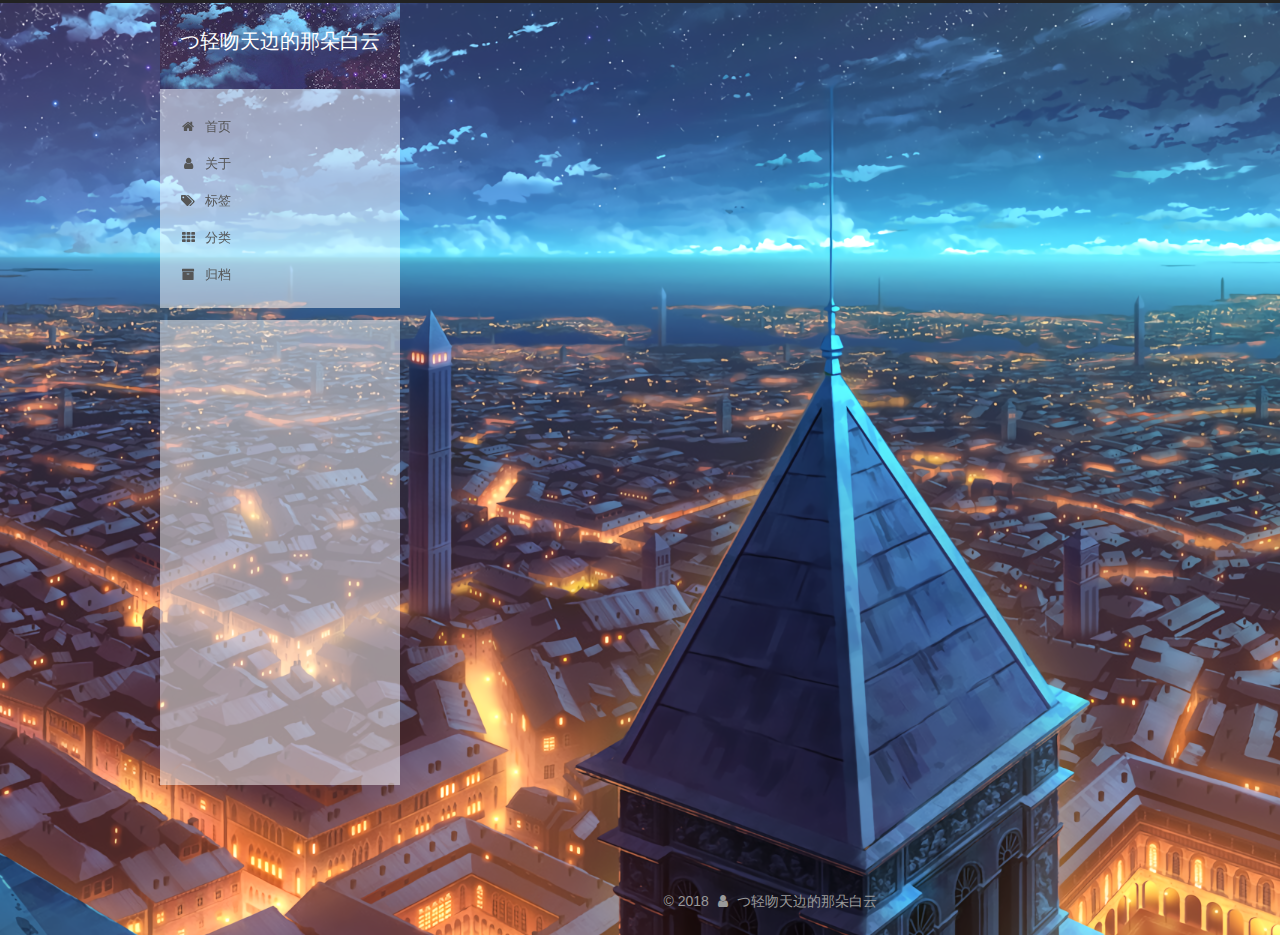
==== commit 7b7dd797: "Site updated: 2018-05-04 15:35:50" ====
--- a/about/index.html
+++ b/about/index.html
@@ -87,7 +87,7 @@
 <meta property="og:site_name" content="つ轻吻天边的那朵白云">
 <meta property="og:description" content="只是一个爱看二次元动漫的三次元渺小人物,除了动漫以外的所有二次元事物都不感兴趣喜欢听音乐">
 <meta property="og:locale" content="zh-Hans">
-<meta property="og:updated_time" content="2018-05-04T07:32:00.344Z">
+<meta property="og:updated_time" content="2018-05-04T07:35:30.261Z">
 <meta name="twitter:card" content="summary">
 <meta name="twitter:title" content="about">
 <meta name="twitter:description" content="只是一个爱看二次元动漫的三次元渺小人物,除了动漫以外的所有二次元事物都不感兴趣喜欢听音乐">
--- a/css/main.css
+++ b/css/main.css
@@ -1894,7 +1894,7 @@
   width: 4px;
   height: 4px;
   border-radius: 50%;
-  background: #ff85a6;
+  background: #ff91ff;
 }
 .links-of-blogroll {
   font-size: 13px;
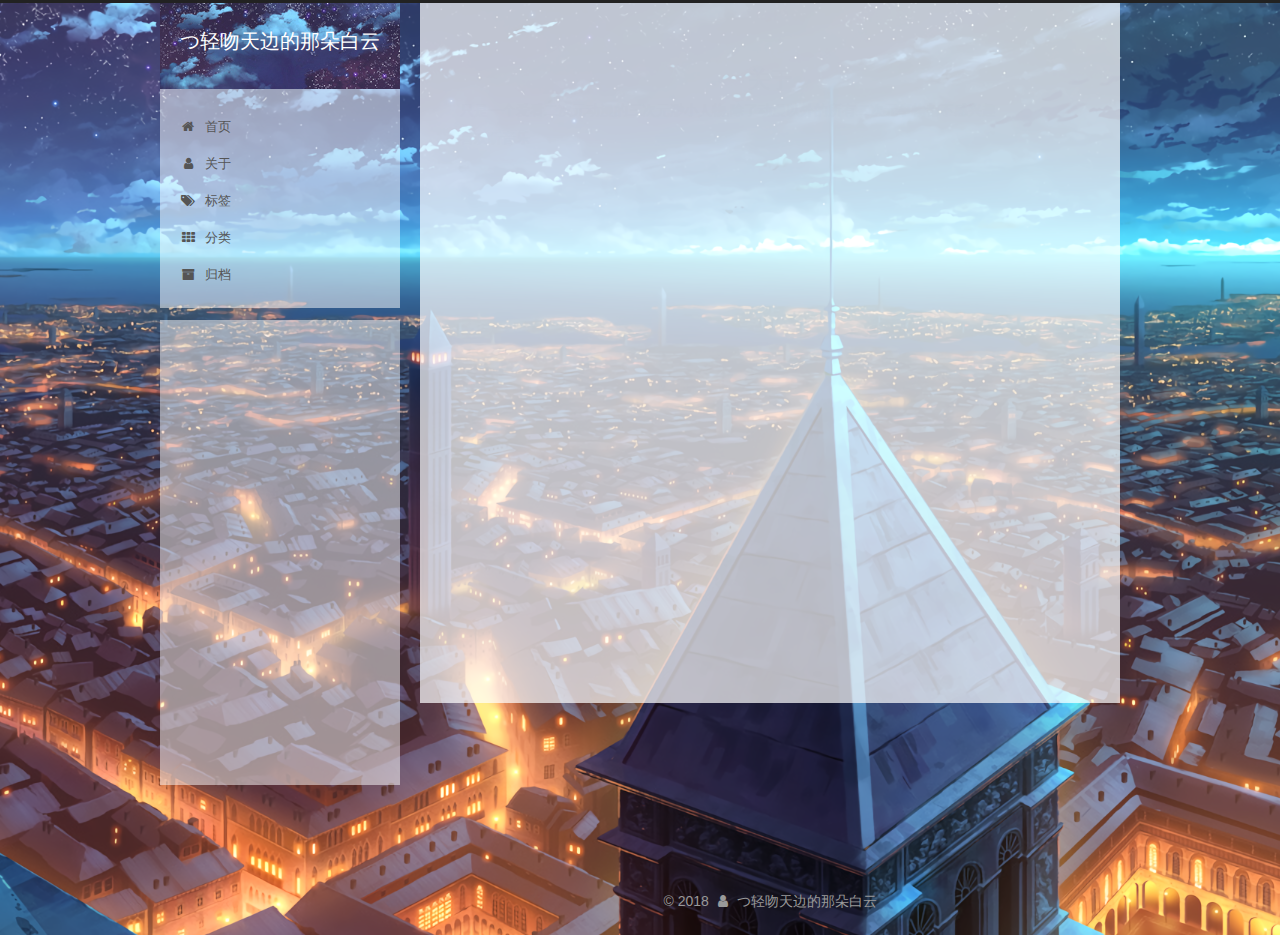
==== commit d225591d: "Site updated: 2018-05-04 15:48:56" ====
--- a/about/index.html
+++ b/about/index.html
@@ -82,14 +82,14 @@
 <meta name="description" content="只是一个爱看二次元动漫的三次元渺小人物,除了动漫以外的所有二次元事物都不感兴趣喜欢听音乐">
 <meta name="keywords" content="つ轻吻天边的那朵白云">
 <meta property="og:type" content="website">
-<meta property="og:title" content="about">
+<meta property="og:title" content="关于">
 <meta property="og:url" content="http://yoursite.com/about/index.html">
 <meta property="og:site_name" content="つ轻吻天边的那朵白云">
 <meta property="og:description" content="只是一个爱看二次元动漫的三次元渺小人物,除了动漫以外的所有二次元事物都不感兴趣喜欢听音乐">
 <meta property="og:locale" content="zh-Hans">
-<meta property="og:updated_time" content="2018-05-04T07:35:30.261Z">
+<meta property="og:updated_time" content="2018-05-04T07:48:25.078Z">
 <meta name="twitter:card" content="summary">
-<meta name="twitter:title" content="about">
+<meta name="twitter:title" content="关于">
 <meta name="twitter:description" content="只是一个爱看二次元动漫的三次元渺小人物,除了动漫以外的所有二次元事物都不感兴趣喜欢听音乐">
 
 
@@ -126,7 +126,7 @@
 
 
 
-  <title>about | つ轻吻天边的那朵白云</title>
+  <title>关于 | つ轻吻天边的那朵白云</title>
   
 
 
@@ -256,7 +256,7 @@
     <div class="post-block page">
       <header class="post-header">
 
-	<h1 class="post-title" itemprop="name headline">about</h1>
+	<h1 class="post-title" itemprop="name headline">关于</h1>
 
 
 
@@ -550,7 +550,7 @@
         var disqus_config = function () {
           this.page.url = 'http://yoursite.com/about/index.html';
           this.page.identifier = 'about/index.html';
-          this.page.title = 'about';
+          this.page.title = '关于';
         };
         var d = document, s = d.createElement('script');
         s.src = 'https://baiyun.disqus.com/embed.js';
--- a/css/main.css
+++ b/css/main.css
@@ -1894,7 +1894,7 @@
   width: 4px;
   height: 4px;
   border-radius: 50%;
-  background: #ff91ff;
+  background: #ffcc8b;
 }
 .links-of-blogroll {
   font-size: 13px;
@@ -2747,7 +2747,7 @@
   box-sizing: border-box;
   padding: 40px;
   width: 700px;
-  background: glass;
+  background: rgba(255,255,255,0.7);
   min-height: 700px;
   box-shadow: none;
   border-radius: initial;
@@ -3072,11 +3072,3 @@
 #footer a {
   color: #eee;
 }
-.post {
-  margin-top: 60px;
-  margin-bottom: 60px;
-  padding: 25px;
-  -webkit-box-shadow: 0 0 5px rgba(202,203,203,0.9);
-  -moz-box-shadow: 0 0 5px rgba(202,203,204,0.9);
-  background-color: rgba(255,255,255,0.7);
-}
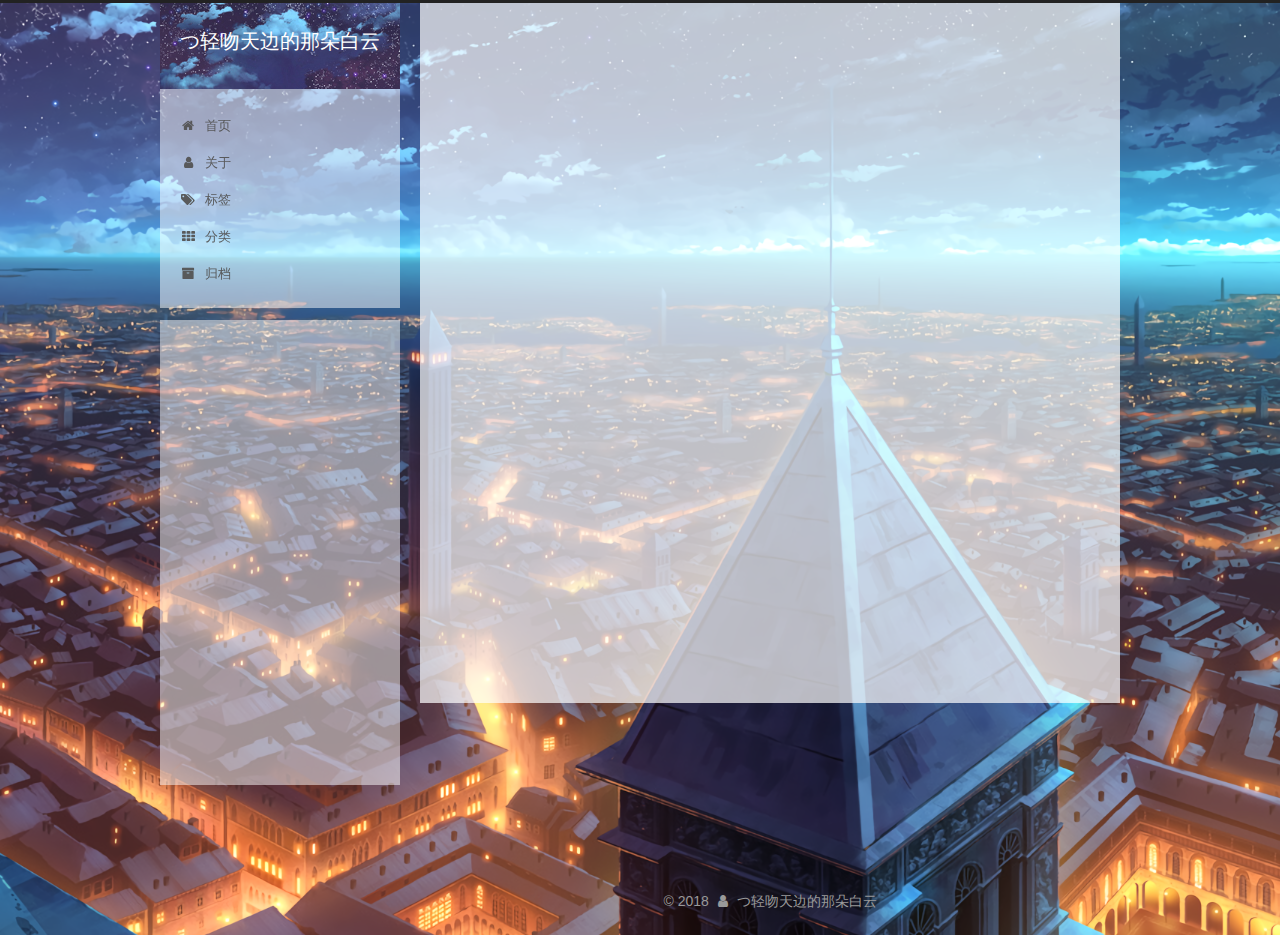
==== commit a58f6787: "Site updated: 2018-06-04 20:09:07" ====
--- a/about/index.html
+++ b/about/index.html
@@ -79,18 +79,18 @@
 
 
 
-<meta name="description" content="只是一个爱看二次元动漫的三次元渺小人物,除了动漫以外的所有二次元事物都不感兴趣喜欢听音乐">
+<meta name="description" content="只是一个爱看二次元动漫的三次元渺小人物,说宅也算,说不宅也可以,毕竟只看动漫,二次元剩下的东西都不感兴趣嗯….大概算个微宅吧 喜欢听音乐,喜欢打游戏(但非常菜) 对自己在意的东西会很细腻,反之不感冒的,神经会非常大条 自称白云,活跃在bilibili产品和开发之间">
 <meta name="keywords" content="つ轻吻天边的那朵白云">
 <meta property="og:type" content="website">
 <meta property="og:title" content="关于">
 <meta property="og:url" content="http://yoursite.com/about/index.html">
 <meta property="og:site_name" content="つ轻吻天边的那朵白云">
-<meta property="og:description" content="只是一个爱看二次元动漫的三次元渺小人物,除了动漫以外的所有二次元事物都不感兴趣喜欢听音乐">
+<meta property="og:description" content="只是一个爱看二次元动漫的三次元渺小人物,说宅也算,说不宅也可以,毕竟只看动漫,二次元剩下的东西都不感兴趣嗯….大概算个微宅吧 喜欢听音乐,喜欢打游戏(但非常菜) 对自己在意的东西会很细腻,反之不感冒的,神经会非常大条 自称白云,活跃在bilibili产品和开发之间">
 <meta property="og:locale" content="zh-Hans">
-<meta property="og:updated_time" content="2018-05-04T07:48:25.078Z">
+<meta property="og:updated_time" content="2018-06-04T12:05:57.632Z">
 <meta name="twitter:card" content="summary">
 <meta name="twitter:title" content="关于">
-<meta name="twitter:description" content="只是一个爱看二次元动漫的三次元渺小人物,除了动漫以外的所有二次元事物都不感兴趣喜欢听音乐">
+<meta name="twitter:description" content="只是一个爱看二次元动漫的三次元渺小人物,说宅也算,说不宅也可以,毕竟只看动漫,二次元剩下的东西都不感兴趣嗯….大概算个微宅吧 喜欢听音乐,喜欢打游戏(但非常菜) 对自己在意的东西会很细腻,反之不感冒的,神经会非常大条 自称白云,活跃在bilibili产品和开发之间">
 
 
 
@@ -268,7 +268,10 @@
       <div class="post-body">
         
         
-          <p>只是一个爱看二次元动漫的三次元渺小人物,除了动漫以外的所有二次元事物都不感兴趣<br>喜欢听音乐</p>
+          <p>只是一个爱看二次元动漫的三次元渺小人物,说宅也算,说不宅也可以,毕竟只看动漫,二次元剩下的东西都不感兴趣<br>嗯….大概算个微宅吧</p>
+<p>喜欢听音乐,喜欢打游戏(但非常菜)</p>
+<p>对自己在意的东西会很细腻,反之不感冒的,神经会非常大条</p>
+<p>自称白云,活跃在bilibili产品和开发之间</p>
 
         
       </div>
@@ -341,7 +344,7 @@
               
                 <a href="/archives/">
               
-                  <span class="site-state-item-count">1</span>
+                  <span class="site-state-item-count">2</span>
                   <span class="site-state-item-name">日志</span>
                 </a>
               </div>
--- a/css/main.css
+++ b/css/main.css
@@ -1894,7 +1894,7 @@
   width: 4px;
   height: 4px;
   border-radius: 50%;
-  background: #ffcc8b;
+  background: #3334f1;
 }
 .links-of-blogroll {
   font-size: 13px;
@@ -3072,3 +3072,8 @@
 #footer a {
   color: #eee;
 }
+.post {
+  margin-top: 60px;
+  margin-bottom: 60px;
+  padding: 25px;
+}
